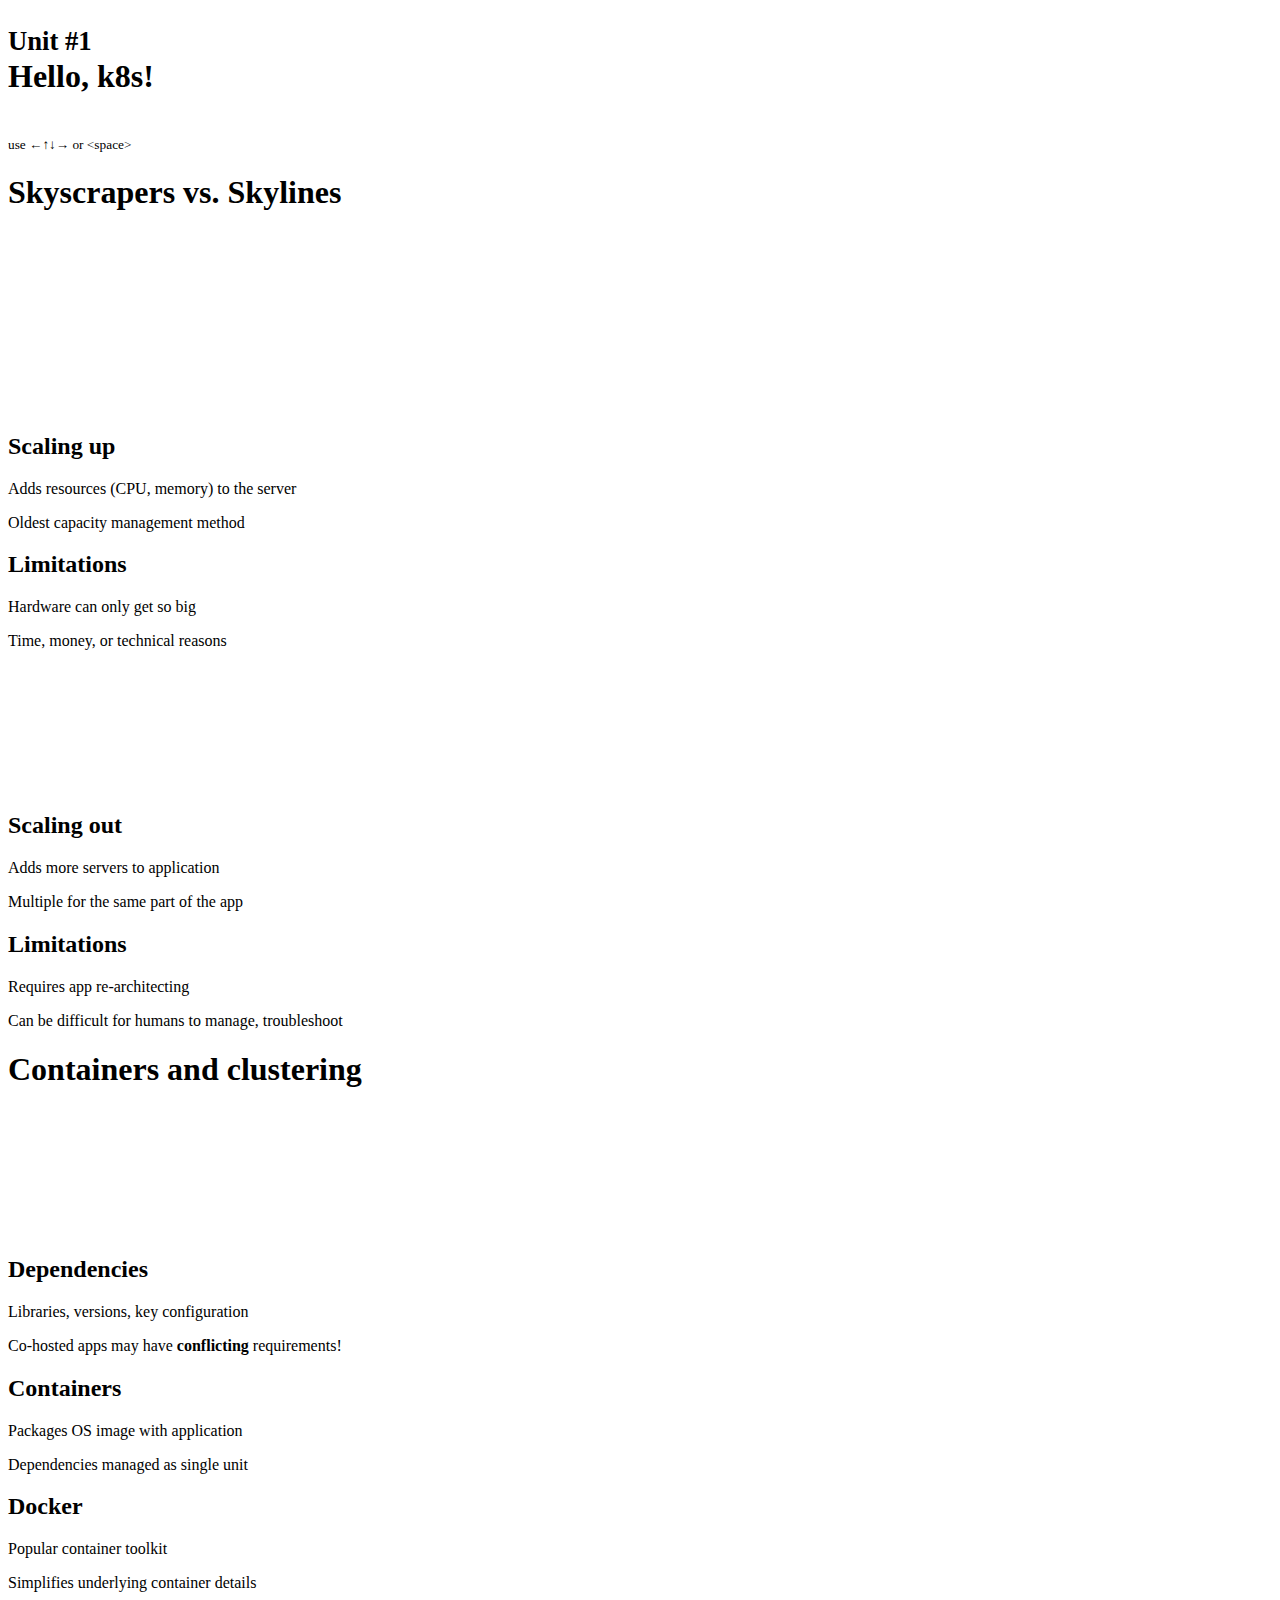
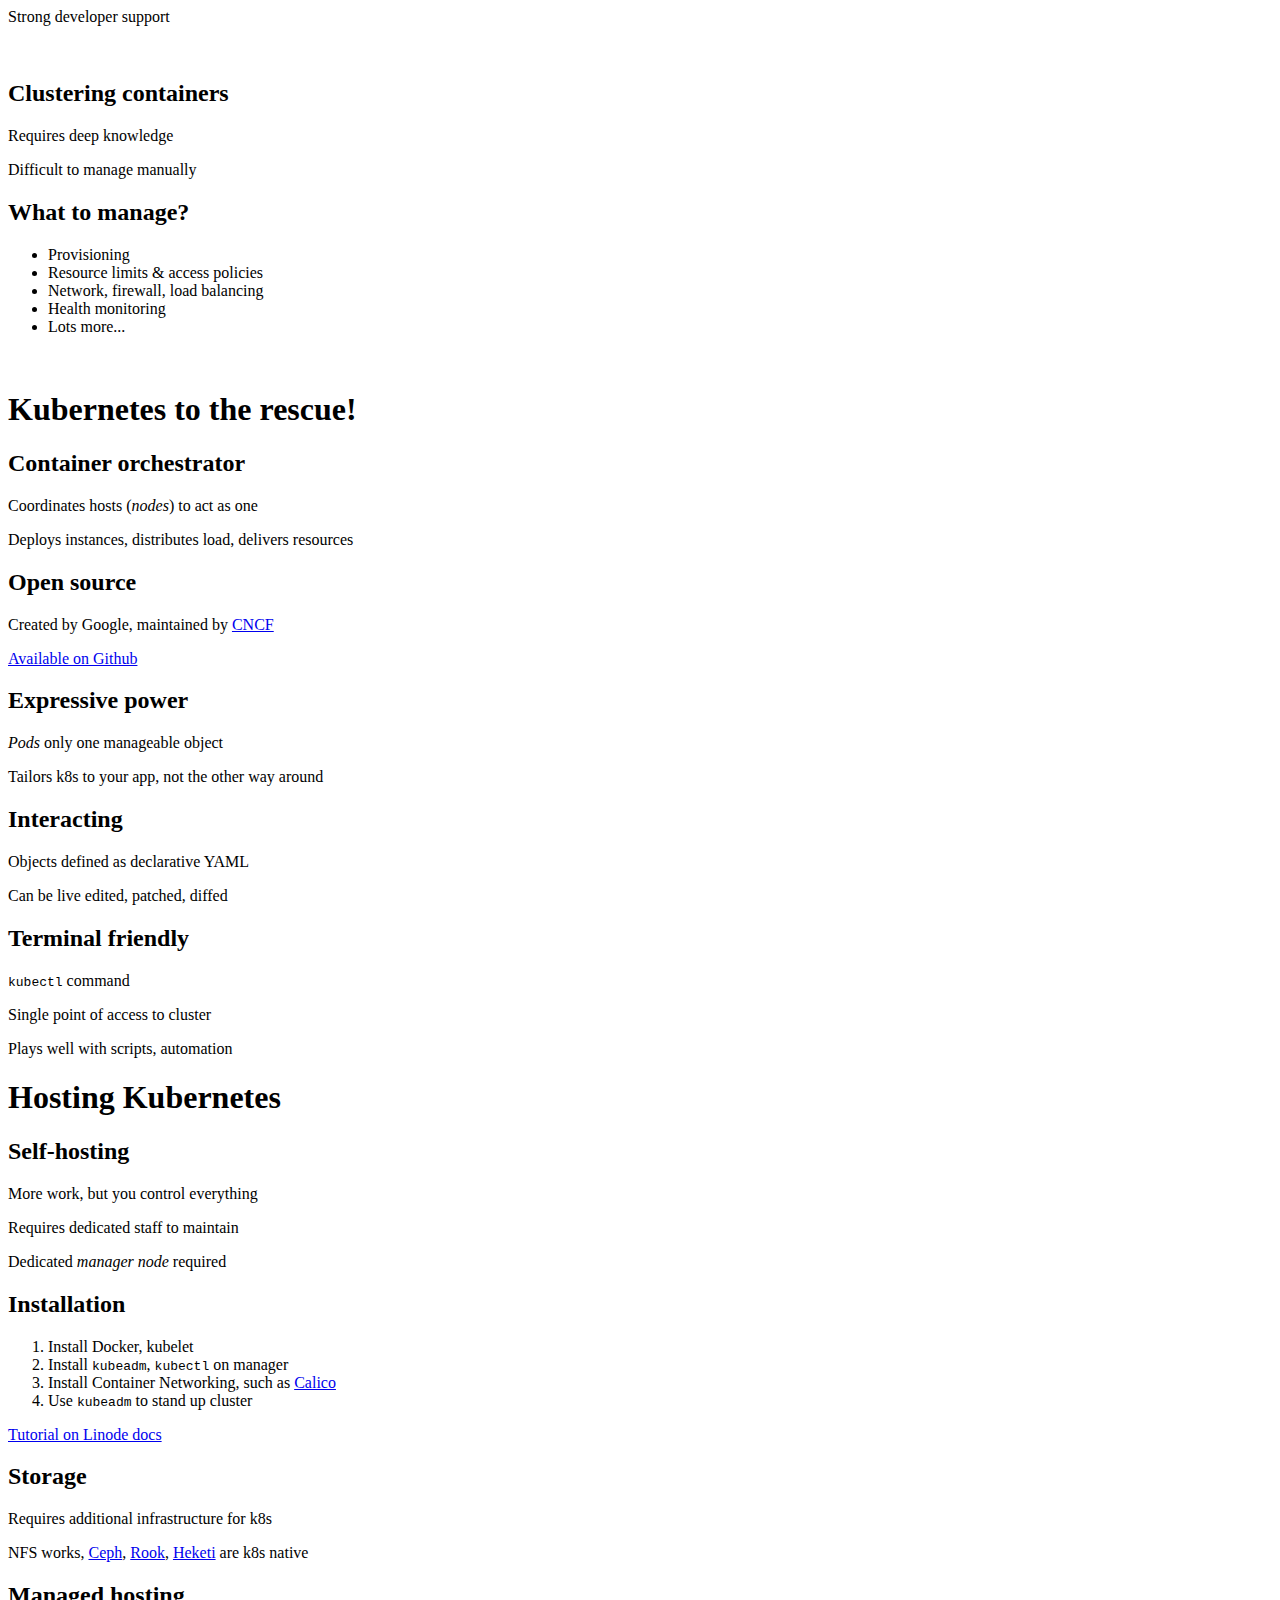
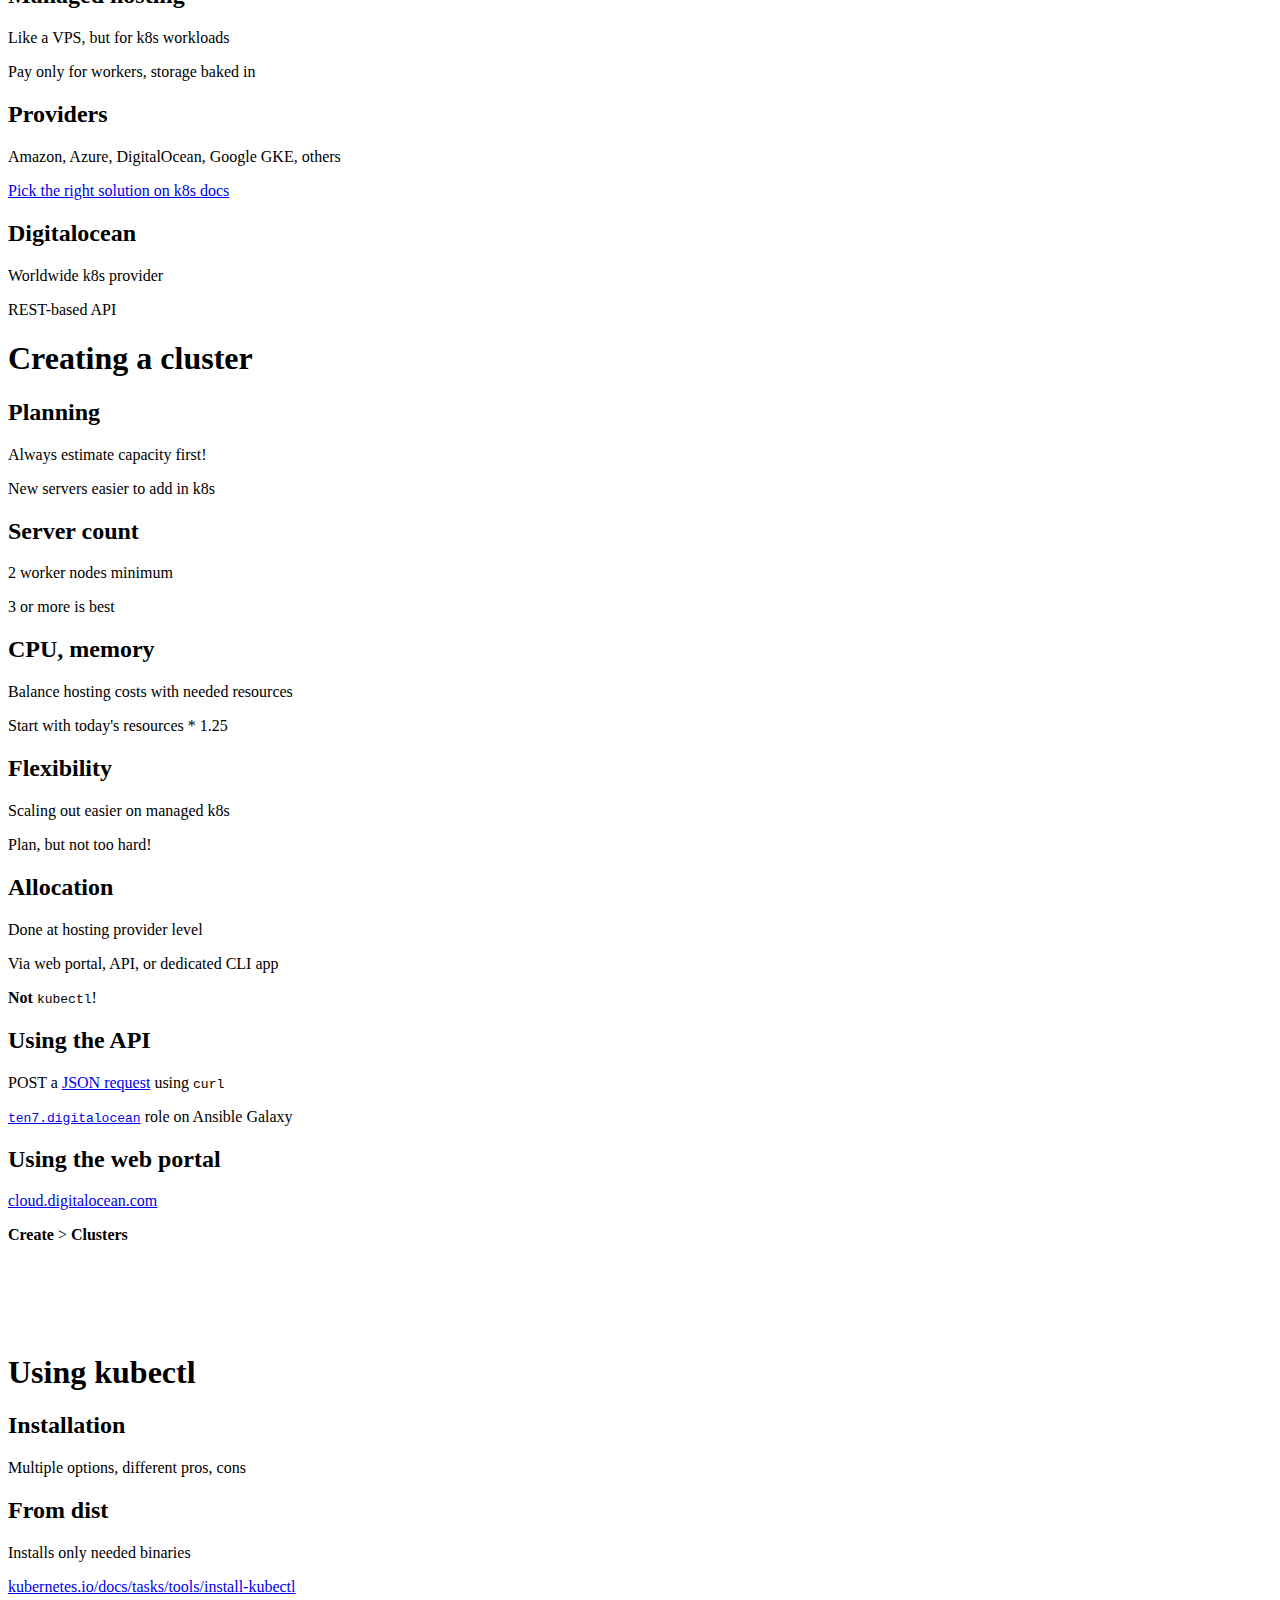
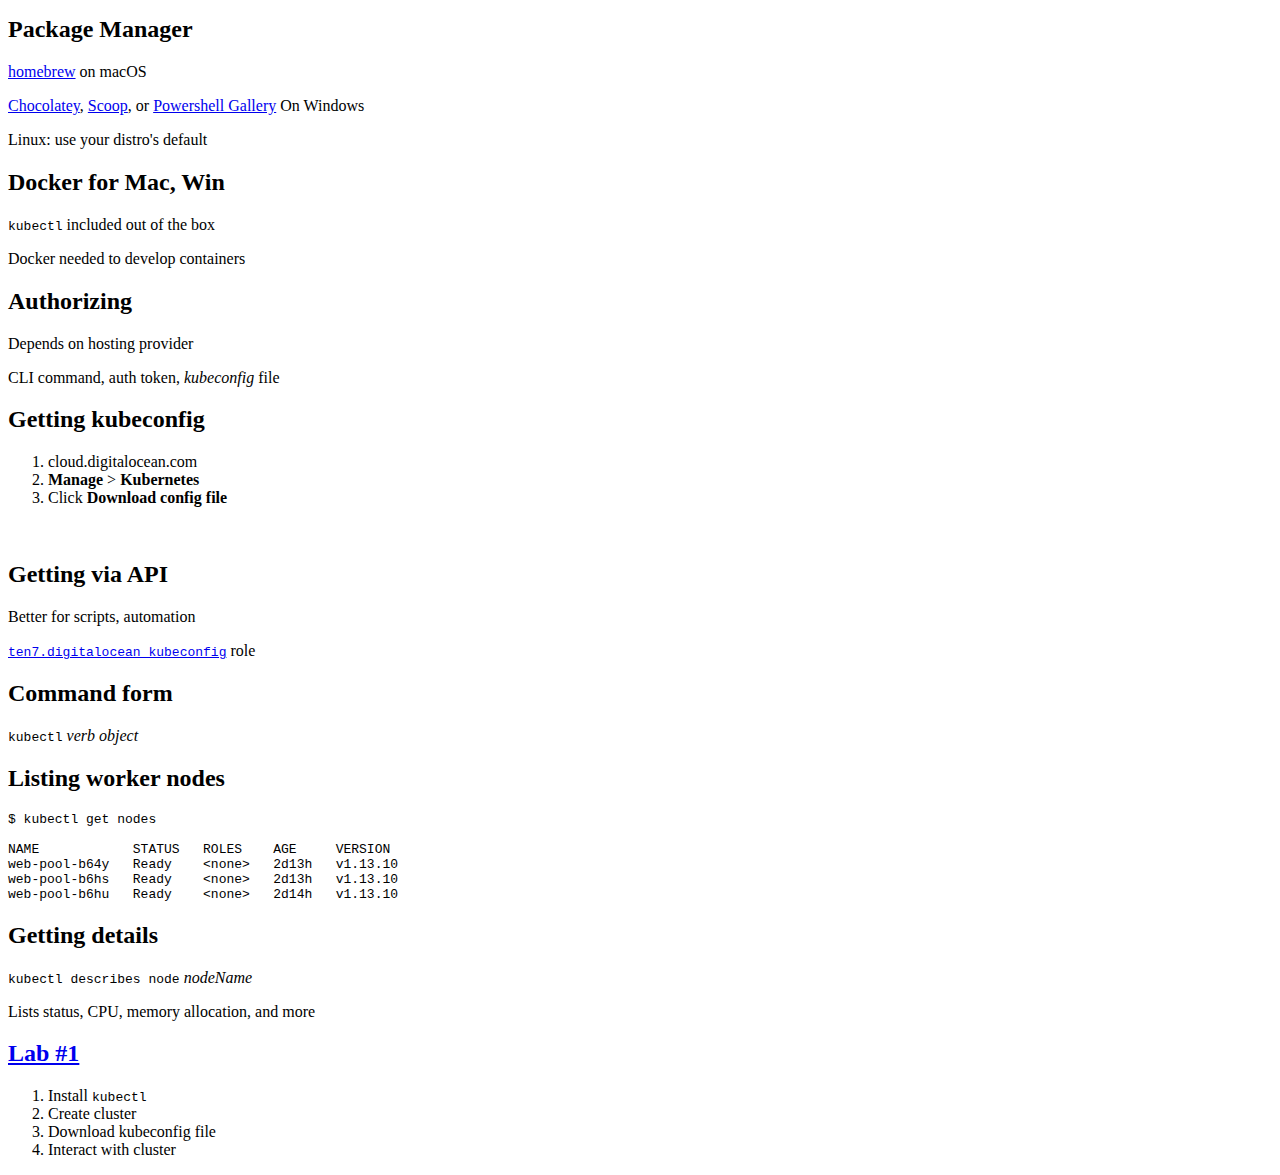
==== unit01_helloK8s.html @ f5cd2aea "Update unit01_helloK8s.html" ====
<!doctype html>
<html>
<head>
    <meta charset="utf-8">
    <meta content="width=device-width, initial-scale=1.0, maximum-scale=1.0, user-scalable=no" name="viewport">

    <title>Unit 1 - Hello, k8s!</title>

    <link href="css/reset.css" rel="stylesheet">
    <link href="css/reveal.css" rel="stylesheet">
    <link href="css/theme/TEN7.css" rel="stylesheet">

    <!-- Theme used for syntax highlighting of code -->
    <link href="lib/css/monokai.css" rel="stylesheet">

    <!-- Printing and PDF exports -->
    <script>
        var link = document.createElement('link');
        link.rel = 'stylesheet';
        link.type = 'text/css';
        link.href = window.location.search.match(/print-pdf/gi) ? 'css/print/pdf.css' : 'css/print/paper.css';
        document.getElementsByTagName('head')[0].appendChild(link);
    </script>
</head>
<body>
<div class="reveal">
    <div class="slides">
		<section data-background="images/background.svg" data-background-size="contain">
			<h1><small>Unit #1</small><br/>Hello, k8s!</h1>
			<small><br/>use &larr;&uarr;&darr;&rarr; or &lt;space&gt;</small>
		</section>
		<section>
			<section>
				<h1>Skyscrapers vs. Skylines</h1>
			</section>
            <section data-transition="none" data-background-transition="none" data-background="images/unit01/scalingUp01.png" data-background-size="contain">
                &nbsp;
            </section>
            <section data-transition="none" data-background-transition="none" data-background="images/unit01/scalingUp02.png" data-background-size="contain">
                &nbsp;
            </section>
            <section data-transition="none" data-background-transition="none" data-background="images/unit01/scalingUp03.png" data-background-size="contain">
                &nbsp;
            </section>
            <section data-transition="none" data-background-transition="none" data-background="images/unit01/scalingUp04.png" data-background-size="contain">
                &nbsp;
            </section>
            <section data-transition="none" data-background-transition="none" data-background="images/unit01/scalingUp05.png" data-background-size="contain">
                &nbsp;
            </section>
            <section data-transition="none" data-background-transition="none" data-background="images/unit01/scalingUpAgain01.png" data-background-size="contain">
                &nbsp;
            </section>
            <section data-transition="none" data-background-transition="none" data-background="images/unit01/scalingUpAgain02.png" data-background-size="contain">
                &nbsp;
            </section>
            <section data-transition="none" data-background-transition="none" data-background="images/unit01/scalingUpAgain03.png" data-background-size="contain">
                &nbsp;
            </section>
            <section data-transition="none" data-background-transition="none" data-background="images/unit01/scalingUpAgain04.png" data-background-size="contain">
                &nbsp;
            </section>
            <section data-transition="none" data-background-transition="none" data-background="images/unit01/scalingUpAgain05.png" data-background-size="contain">
                &nbsp;
            </section>
			<section>
				<h2>Scaling up</h2>
				<p class="fragment">Adds resources (CPU, memory) to the server</p>
				<p class="fragment">Oldest capacity management method</p>
			</section>
			<section>
				<h2>Limitations</h2>
				<p class="fragment">Hardware can only get so big</p>
				<p class="fragment">Time, money, or technical reasons</p>
			</section>
            <section data-transition="none" data-background-transition="none" data-background="images/unit01/scalingOut01.png" data-background-size="contain">
                &nbsp;
            </section>
            <section data-transition="none" data-background-transition="none" data-background="images/unit01/scalingOut02.png" data-background-size="contain">
                &nbsp;
            </section>
            <section data-transition="none" data-background-transition="none" data-background="images/unit01/scalingOut03.png" data-background-size="contain">
                &nbsp;
            </section>
            <section data-transition="none" data-background-transition="none" data-background="images/unit01/scalingOut04.png" data-background-size="contain">
                &nbsp;
            </section>
            <section data-transition="none" data-background-transition="none" data-background="images/unit01/scalingOutAgain01.png" data-background-size="contain">
                &nbsp;
            </section>
            <section data-transition="none" data-background-transition="none" data-background="images/unit01/scalingOutAgain02.png" data-background-size="contain">
                &nbsp;
            </section>
            <section data-transition="none" data-background-transition="none" data-background="images/unit01/scalingOutAgain03.png" data-background-size="contain">
                &nbsp;
            </section>
			<section>
				<h2>Scaling out</h2>
				<p class="fragment">Adds more servers to application</p>
				<p class="fragment">Multiple for the same part of the app</p>
			</section>
			<section>
				<h2>Limitations</h2>
				<p class="fragment">Requires app re-architecting</p>
				<p class="fragment">Can be difficult for humans to manage, troubleshoot</p>
			</section>
		</section>
		<section>
			<section data-background="images/background.svg" data-background-size="contain">
				<h1>Containers and clustering</h1>
			</section>
			<section data-transition="none" data-background-transition="none" data-background="images/unit01/meanwhile01.png" data-background-size="contain">
                &nbsp;
            </section>
			<section data-transition="none" data-background-transition="none" data-background="images/unit01/meanwhile02.png" data-background-size="contain">
                &nbsp;
            </section>
			<section data-transition="none" data-background-transition="none" data-background="images/unit01/meanwhile03.png" data-background-size="contain">
                &nbsp;
            </section>
			<section data-transition="none" data-background-transition="none" data-background="images/unit01/meanwhile04.png" data-background-size="contain">
                &nbsp;
            </section>
			<section data-transition="none" data-background-transition="none" data-background="images/unit01/meanwhile05.png" data-background-size="contain">
                &nbsp;
            </section>
			<section data-transition="none" data-background-transition="none" data-background="images/unit01/meanwhile06.png" data-background-size="contain">
                &nbsp;
            </section>
			<section data-transition="none" data-background-transition="none" data-background="images/unit01/meanwhile07.png" data-background-size="contain">
                &nbsp;
            </section>
			<section>
				<h2>Dependencies</h2>
				<p class="fragment">Libraries, versions, key configuration</p>
				<p class="fragment">Co-hosted apps may have <strong>conflicting</strong> requirements!</p>
			</section>
			<section>
				<h2>Containers</h2>
				<p class="fragment">Packages OS image with application</p>
				<p class="fragment">Dependencies managed as single unit</p>
			</section>
			<section>
				<h2>Docker</h2>
				<p class="fragment">Popular container toolkit</p>
				<p class="fragment">Simplifies underlying container details</p>
				<p class="fragment">Strong developer support</p>
			</section>
			<section data-background="images/unit01/dockerInProd01.png" data-background-size="contain">
                &nbsp;
            </section>
			<section>
				<h2>Clustering containers</h2>
				<p class="fragment">Requires deep knowledge</p>
				<p class="fragment">Difficult to manage manually</p>
			</section>
			<section>
				<h2>What to manage?</h2>
				<ul>
					<li class="fragment">Provisioning</li>
					<li class="fragment">Resource limits & access policies</li>
					<li class="fragment">Network, firewall, load balancing</li>
					<li class="fragment">Health monitoring</li>
					<li class="fragment">Lots more...</li>
				</ul>
			</section>
			<section data-background="images/unit01/unifiedWay01.png" data-background-size="contain">
                &nbsp;
            </section>
		</section>
		<section>
			<section data-background="images/background.svg" data-background-size="contain">
				<h1>Kubernetes to the rescue!</h1>
			</section>
			<section>
				<h2>Container orchestrator</h2>
				<p class="fragment">Coordinates hosts (<em>nodes</em>) to act as one</p>
				<p class="fragment">Deploys instances, distributes load, delivers resources</p>
			</section>
			<section>
				<h2>Open source</h2>
				<p class="fragment">Created by Google, maintained by <a href="https://www.cncf.io/">CNCF</a></p>
				<p class="fragment"><a href="https://github.com/kubernetes/kubernetes">Available on Github</a></p>
			</section>
			<section>
				<h2>Expressive power</h2>
				<p class="fragment"><em>Pods</em> only one manageable object</p>
				<p class="fragment">Tailors k8s to your app, not the other way around</p>
			</section>
			<section>
				<h2>Interacting</h2>
				<p class="fragment">Objects defined as declarative YAML</p>
				<p class="fragment">Can be live edited, patched, diffed</p>
			</section>
			<section>
				<h2>Terminal friendly</h2>
				<p class="fragment"><code>kubectl</code> command</p>
				<p class="fragment">Single point of access to cluster</p>
				<p class="fragment">Plays well with scripts, automation</p>
			</section>
		</section>
		<section>
			<section data-background="images/background.svg" data-background-size="contain">
				<h1>Hosting Kubernetes</h1>
			</section>
			<section>
				<h2>Self-hosting</h2>
				<p class="fragment">More work, but you control everything</p>
				<p class="fragment">Requires dedicated staff to maintain</p>
				<p class="fragment">Dedicated <em>manager node</em> required</p>
			</section>
			<section>
				<h2>Installation</h2>
				<ol>
					<li class="fragment">Install Docker, kubelet</li>
					<li class="fragment">Install <code>kubeadm</code>, <code>kubectl</code> on manager</li>
					<li class="fragment">Install Container Networking, such as <a href="https://www.projectcalico.org/">Calico</a></li>
					<li class="fragment">Use <code>kubeadm</code> to stand up cluster</li>
				</ol>
				<p class="fragment"><a href="https://linode.com/docs/applications/containers/how-to-deploy-nginx-on-a-kubernetes-cluster/">Tutorial on Linode docs</a></p>
			</section>
			<section>
				<h2>Storage</h2>
				<p class="fragment">Requires additional infrastructure for k8s</p>
				<p class="fragment">NFS works, <span class="fragment"><a href="https://ceph.com/">Ceph</a>, <a href="https://rook.io/">Rook</a>, <a href="https://github.com/heketi/heketi">Heketi</a> are k8s native</span></p>
			</section>
			<section>
				<h2>Managed hosting</h2>
				<p class="fragment">Like a VPS, but for k8s workloads</p>
				<p class="fragment">Pay only for workers, storage baked in</p>
			</section>
			<section>
				<h2>Providers</h2>
				<p class="fragment">Amazon, Azure, DigitalOcean, Google GKE, others</p>
				<p class="fragment"><a href="https://v1-13.docs.kubernetes.io/docs/setup/pick-right-solution/">Pick the right solution on k8s docs</a></p>
			</section>
			<section>
				<h2>Digitalocean</h2>
				<p class="fragment">Worldwide k8s provider</p>
				<p class="fragment">REST-based API</p>
			</section>
		</section>
		<section>
			<section data-background="images/background.svg" data-background-size="contain">
				<h1>Creating a cluster</h1>
			</section>
			<section>
				<h2>Planning</h2>
				<p class="fragment">Always estimate capacity first!</p>
				<p class="fragment">New servers easier to add in k8s</p>
			</section>
			<section>
				<h2>Server count</h2>
				<p class="fragment">2 worker nodes minimum</p>
				<p class="fragment">3 or more is best</p>
			</section>
			<section>
				<h2>CPU, memory</h2>
				<p class="fragment">Balance hosting costs with needed resources</p>
				<p class="fragment">Start with today's resources * 1.25</p>
			</section>
			<section>
				<h2>Flexibility</h2>
				<p class="fragment">Scaling out easier on managed k8s</p>
				<p class="fragment">Plan, but not too hard!</p>
			</section>
			<section>
				<h2>Allocation</h2>
				<p class="fragment">Done at hosting provider level</p>
				<p class="fragment">Via web portal, API, or dedicated CLI app</p>
				<p class="fragment"><strong>Not</strong> <code>kubectl</code>!</p>
			</section>
			<section>
				<h2>Using the API</h2>
				<p class="fragment">POST a <a href="https://developers.digitalocean.com/documentation/v2/#create-a-new-kubernetes-cluster">JSON request</a> using <code>curl</code></p>
				<p class="fragment"><a href="https://galaxy.ansible.com/ten7/digitalocean"><code>ten7.digitalocean</code></a> role on Ansible Galaxy</p>
			</section>
			<section>
				<h2>Using the web portal</h2>
				<p class="fragment"><a href="https://cloud.digitalocean.com/">cloud.digitalocean.com</a></p>
				<p class="fragment"><strong>Create</strong> &gt; <strong>Clusters</strong></p>
			</section>
			<section data-background="images/unit01/createCluster01.png" data-background-size="contain">
				&nbsp;
			</section>
			<section data-background="images/unit01/createCluster02.png" data-background-size="contain">
				&nbsp;
			</section>
			<section data-background="images/unit01/createCluster03.png" data-background-size="contain">
				&nbsp;
			</section>
			<section data-background="images/unit01/createCluster04.png" data-background-size="contain">
				&nbsp;
			</section>
		</section>
		<section>
			<section data-background="images/background.svg" data-background-size="contain">
				<h1>Using kubectl</h1>
			</section>
			<section>
				<h2>Installation</h2>
				<p class="fragment">Multiple options, different pros, cons</p>
			</section>
			<section>
				<h2>From dist</h2>
				<p class="fragment">Installs only needed binaries</p>
				<p class="fragment"><a href="https://kubernetes.io/docs/tasks/tools/install-kubectl/">kubernetes.io/docs/tasks/tools/install-kubectl</a></p>
			</section>
			<section>
				<h2>Package Manager</h2>
				<p class="fragment"><a href="https://brew.sh/">homebrew</a> on macOS</p>
				<p class="fragment"><a href="https://chocolatey.org/">Chocolatey</a>, <a href="https://scoop.sh/">Scoop</a>, or <a href="https://www.powershellgallery.com/">Powershell Gallery</a> On Windows</p>
				<p class="fragment">Linux: use your distro's default</p>
			</section>
			<section>
				<h2>Docker for Mac, Win</h2>
				<p class="fragment"><code>kubectl</code> included out of the box</p>
				<p class="fragment">Docker needed to develop containers</p>
			</section>
			<section>
				<h2>Authorizing</h2>
				<p class="fragment">Depends on hosting provider</p>
				<p class="fragment">CLI command, auth token, <em>kubeconfig</em> file</p>
			</section>
			<section>
				<h2>Getting kubeconfig</h2>
				<ol>
					<li class="fragment">cloud.digitalocean.com</li>
					<li class="fragment"><strong>Manage</strong> &gt; <strong>Kubernetes</strong></li>
					<li class="fragment">Click <strong>Download config file</strong></li>
				</ol>
			</section>
			<section data-background="images/unit01/getKubeconfig.png" data-background-size="contain">
				&nbsp;
			</section>
			<section>
				<h2>Getting via API</h2>
				<p class="fragment">Better for scripts, automation</p>
				<p class="fragment"><a href="https://galaxy.ansible.com/ten7/digitalocean_kubeconfig"><code>ten7.digitalocean_kubeconfig</code></a> role</p>
			</section>
			<section>
				<h2>Command form</h2>
				<p class="fragment"><code>kubectl</code> <em>verb</em> <em>object</em></p>
			</section>
			<section>
				<h2>Listing worker nodes</h2>
				<pre class="fragment"><code>$ kubectl get nodes

NAME            STATUS   ROLES    AGE     VERSION
web-pool-b64y   Ready    &lt;none&gt;   2d13h   v1.13.10
web-pool-b6hs   Ready    &lt;none&gt;   2d13h   v1.13.10
web-pool-b6hu   Ready    &lt;none&gt;   2d14h   v1.13.10</code></pre>
			</section>
			<section>
				<h2>Getting details</h2>
				<p class="fragment"><code>kubectl describes node</code> <em>nodeName</em></p>
				<p class="fragment">Lists status, CPU, memory allocation, and more</p>
			</section>
		</section>
		<section>
			<section>
				<h2><a href="https://github.com/ten7/hosting-drupal-on-kubernetes/blob/master/lab01_interactingWithK8s.md">Lab #1</a></h2>
				<ol>
					<li>Install <code>kubectl</code></li>
					<li>Create cluster</li>
					<li>Download kubeconfig file</li>
					<li>Interact with cluster</li>
				</ol>
			</section>
		</section>
    </div>
</div>

<script src="js/reveal.js"></script>

<script>
    // More info about config & dependencies:
    // - https://github.com/hakimel/reveal.js#configuration
    // - https://github.com/hakimel/reveal.js#dependencies
    Reveal.initialize({
        dependencies: [
            {src: 'plugin/markdown/marked.js'},
            {src: 'plugin/markdown/markdown.js'},
            {src: 'plugin/notes/notes.js', async: true},
            {src: 'plugin/highlight/highlight.js', async: true}
        ]
    });
</script>
</body>
</html>
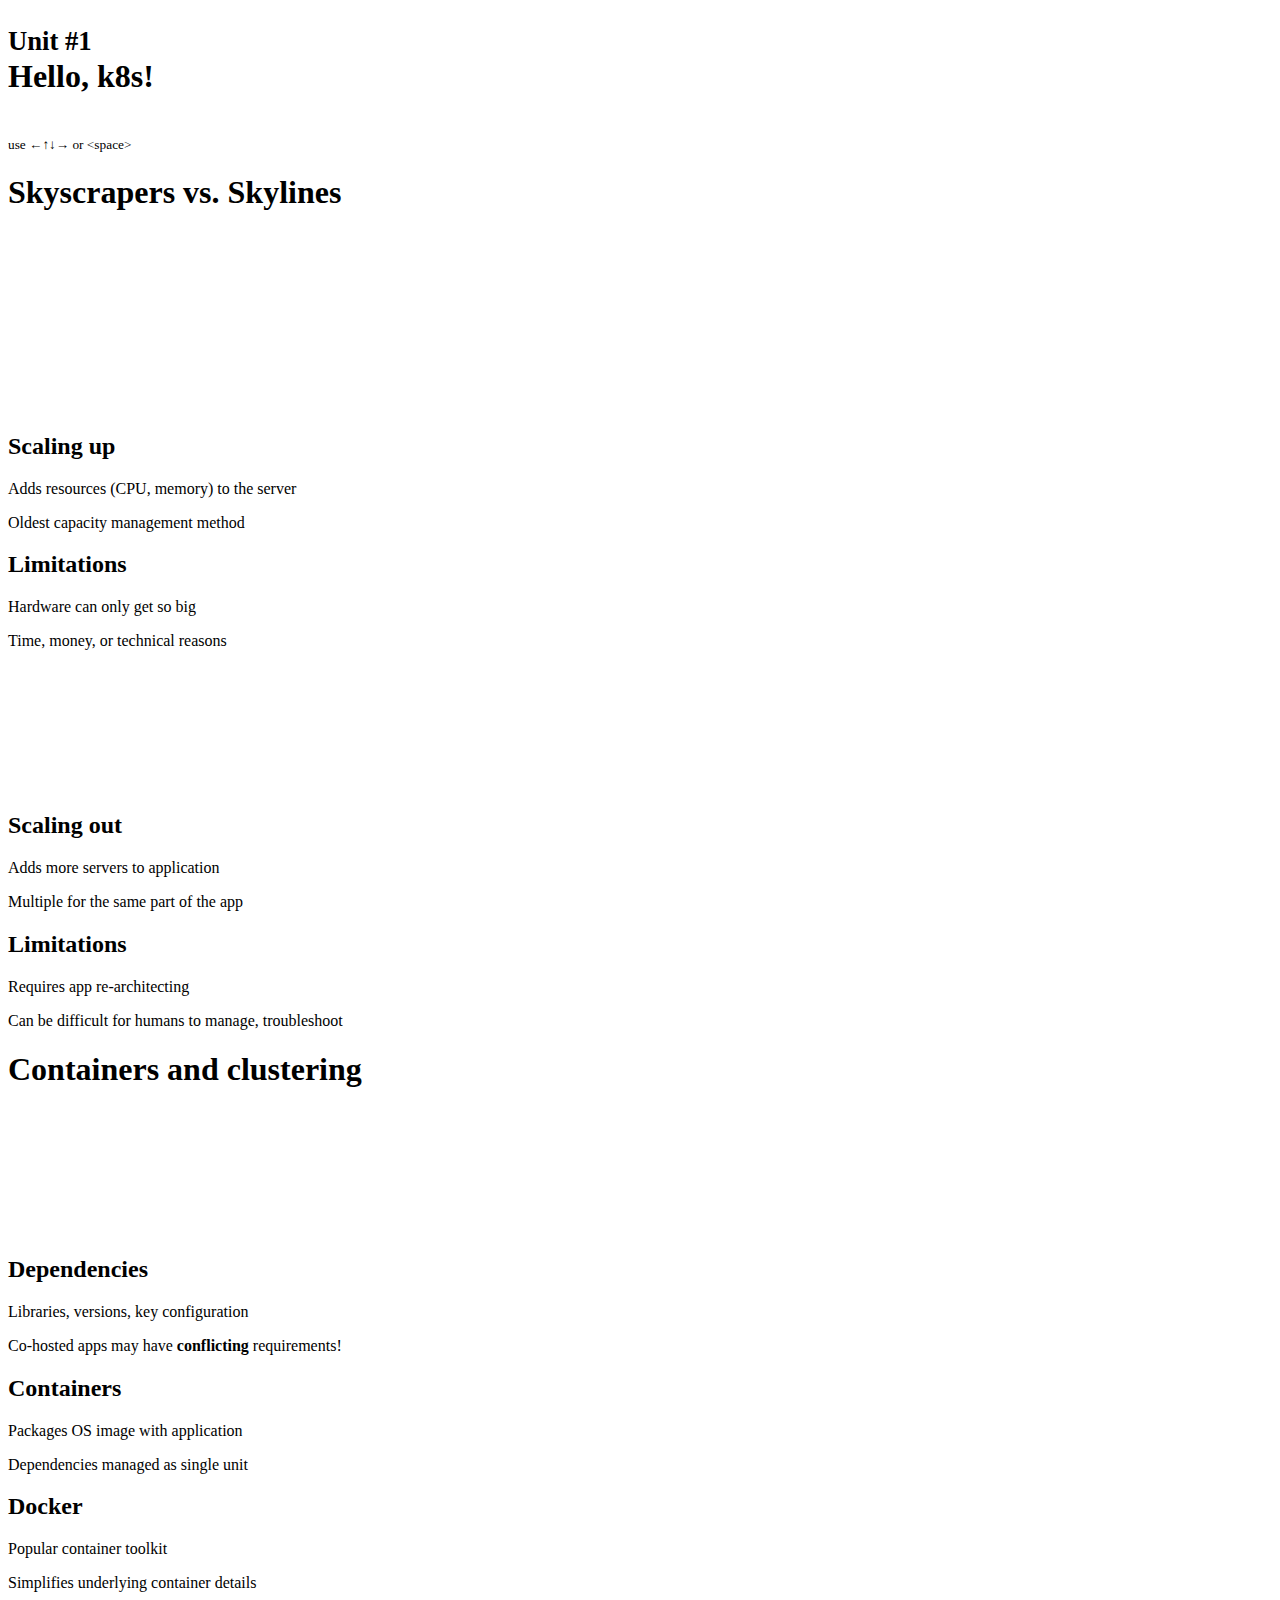
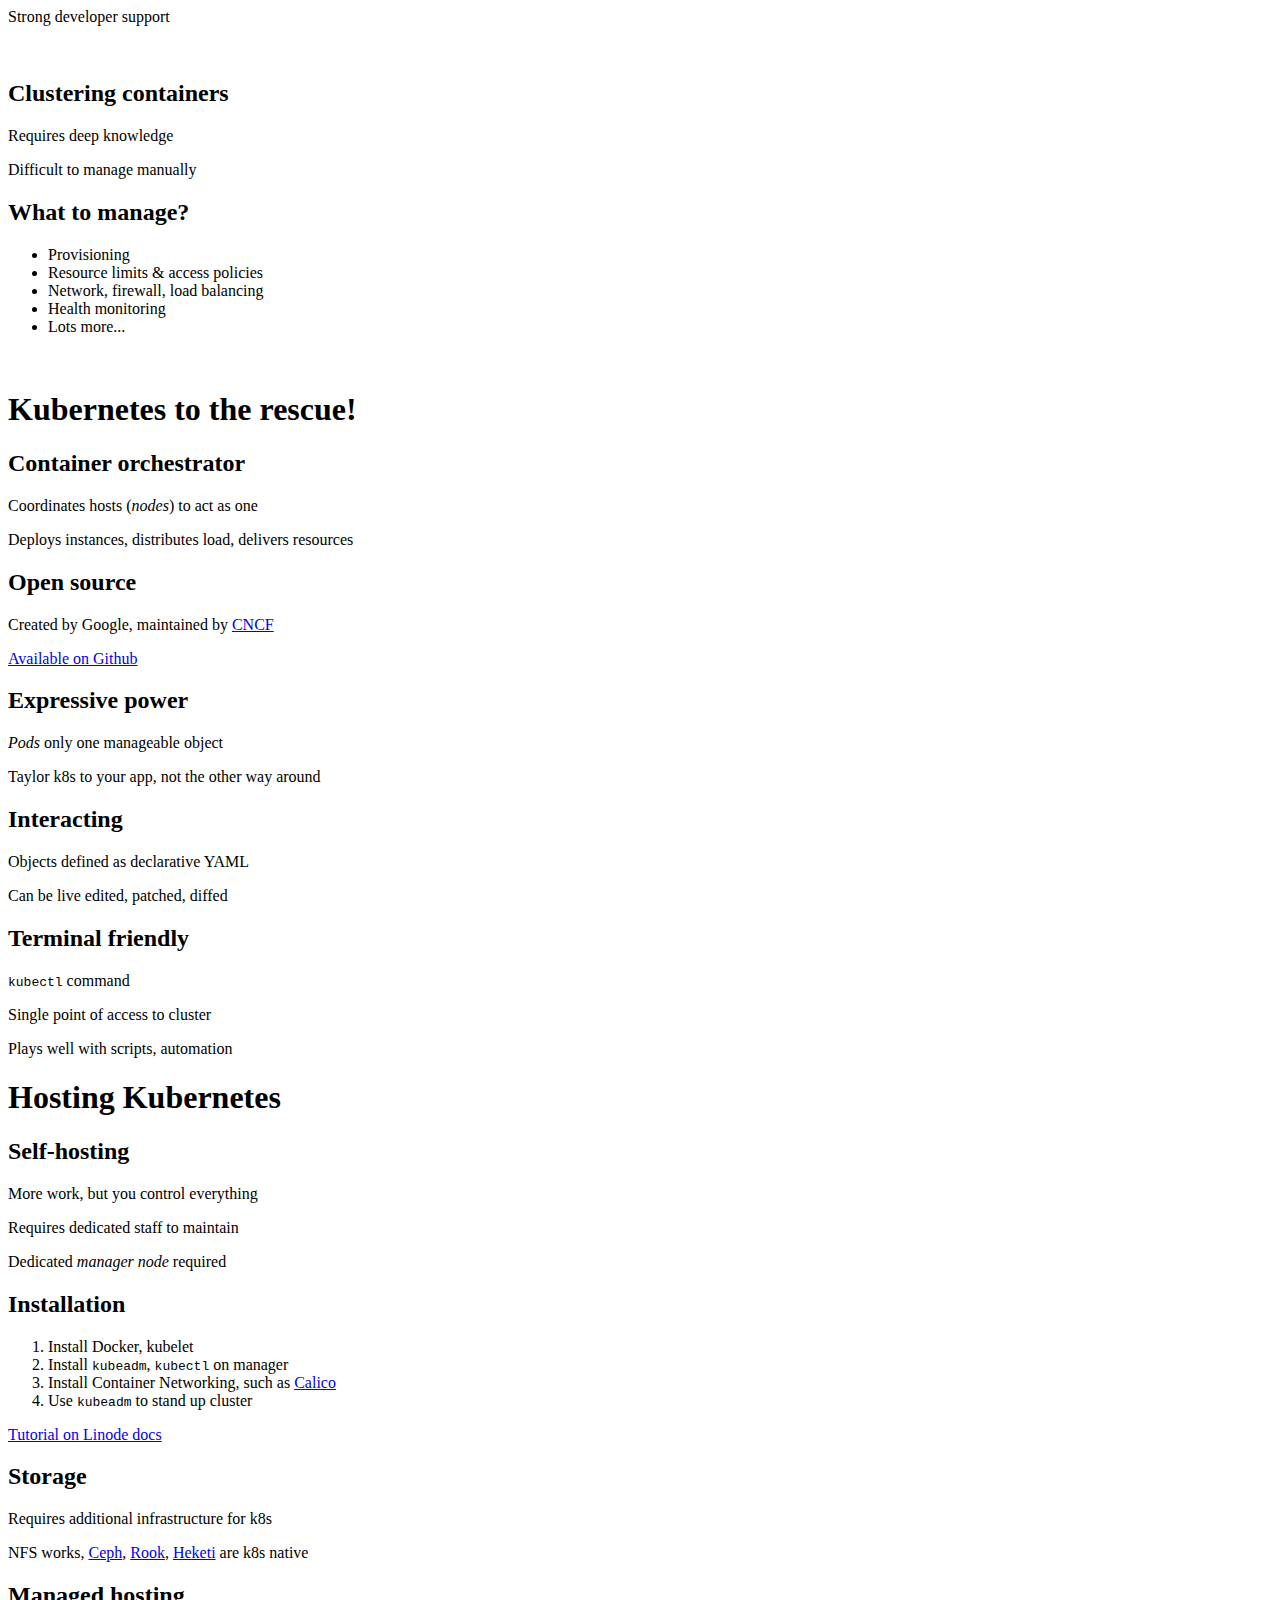
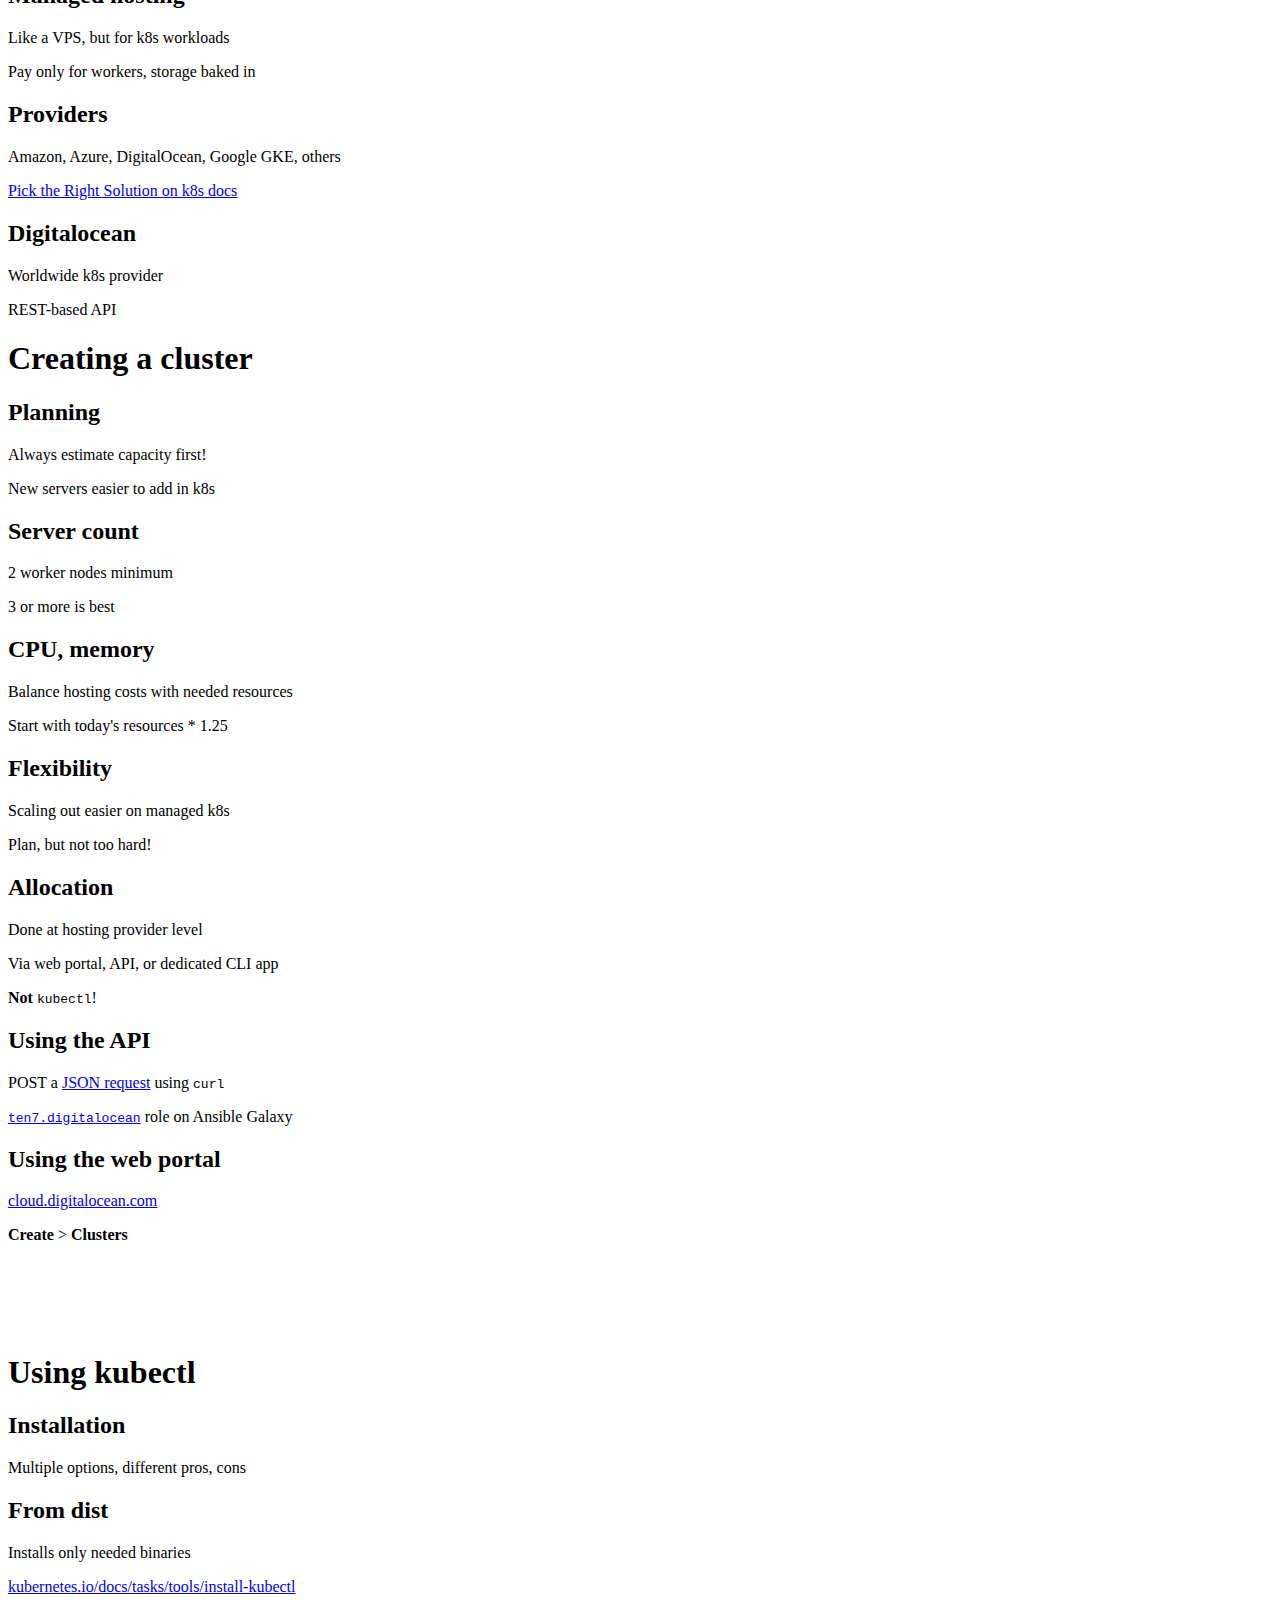
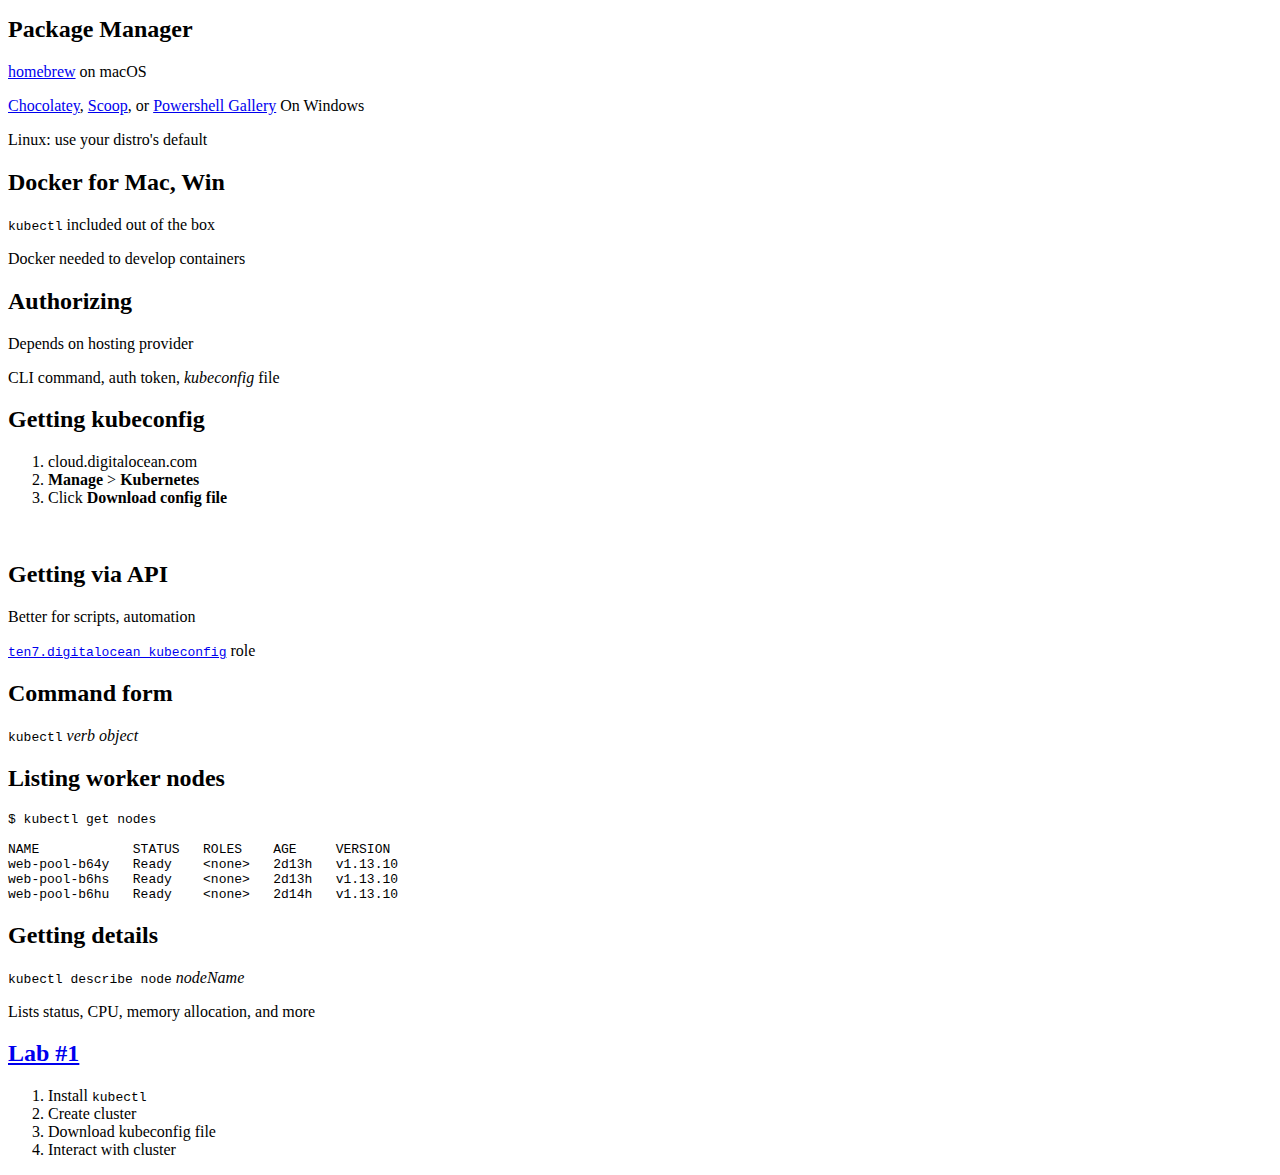
==== commit 8b1e72df: "Reverted a few changes." ====
--- a/unit01_helloK8s.html
+++ b/unit01_helloK8s.html
@@ -185,7 +185,7 @@
 			<section>
 				<h2>Expressive power</h2>
 				<p class="fragment"><em>Pods</em> only one manageable object</p>
-				<p class="fragment">Tailors k8s to your app, not the other way around</p>
+				<p class="fragment">Taylor k8s to your app, not the other way around</p>
 			</section>
 			<section>
 				<h2>Interacting</h2>
@@ -232,7 +232,7 @@
 			<section>
 				<h2>Providers</h2>
 				<p class="fragment">Amazon, Azure, DigitalOcean, Google GKE, others</p>
-				<p class="fragment"><a href="https://v1-13.docs.kubernetes.io/docs/setup/pick-right-solution/">Pick the right solution on k8s docs</a></p>
+				<p class="fragment"><a href="https://v1-13.docs.kubernetes.io/docs/setup/pick-right-solution/">Pick the Right Solution on k8s docs</a></p>
 			</section>
 			<section>
 				<h2>Digitalocean</h2>
@@ -353,7 +353,7 @@
 			</section>
 			<section>
 				<h2>Getting details</h2>
-				<p class="fragment"><code>kubectl describes node</code> <em>nodeName</em></p>
+				<p class="fragment"><code>kubectl describe node</code> <em>nodeName</em></p>
 				<p class="fragment">Lists status, CPU, memory allocation, and more</p>
 			</section>
 		</section>
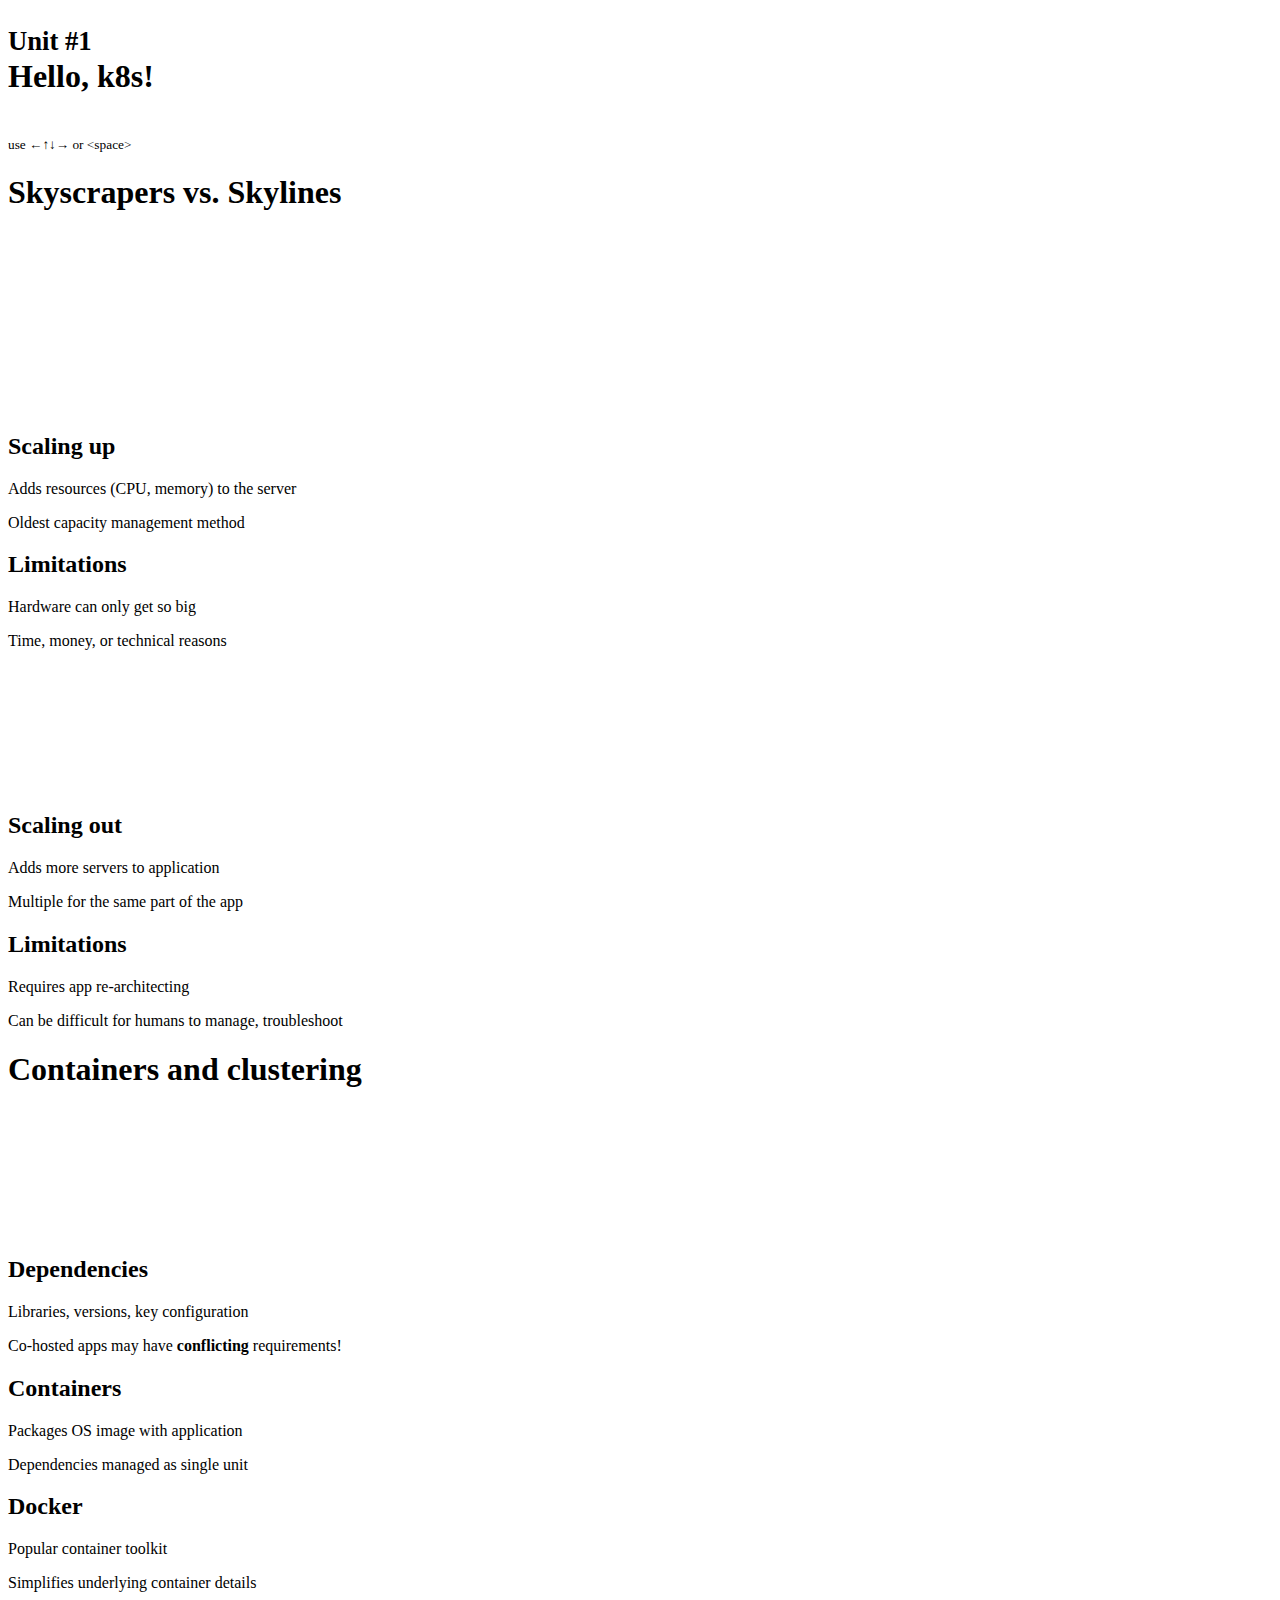
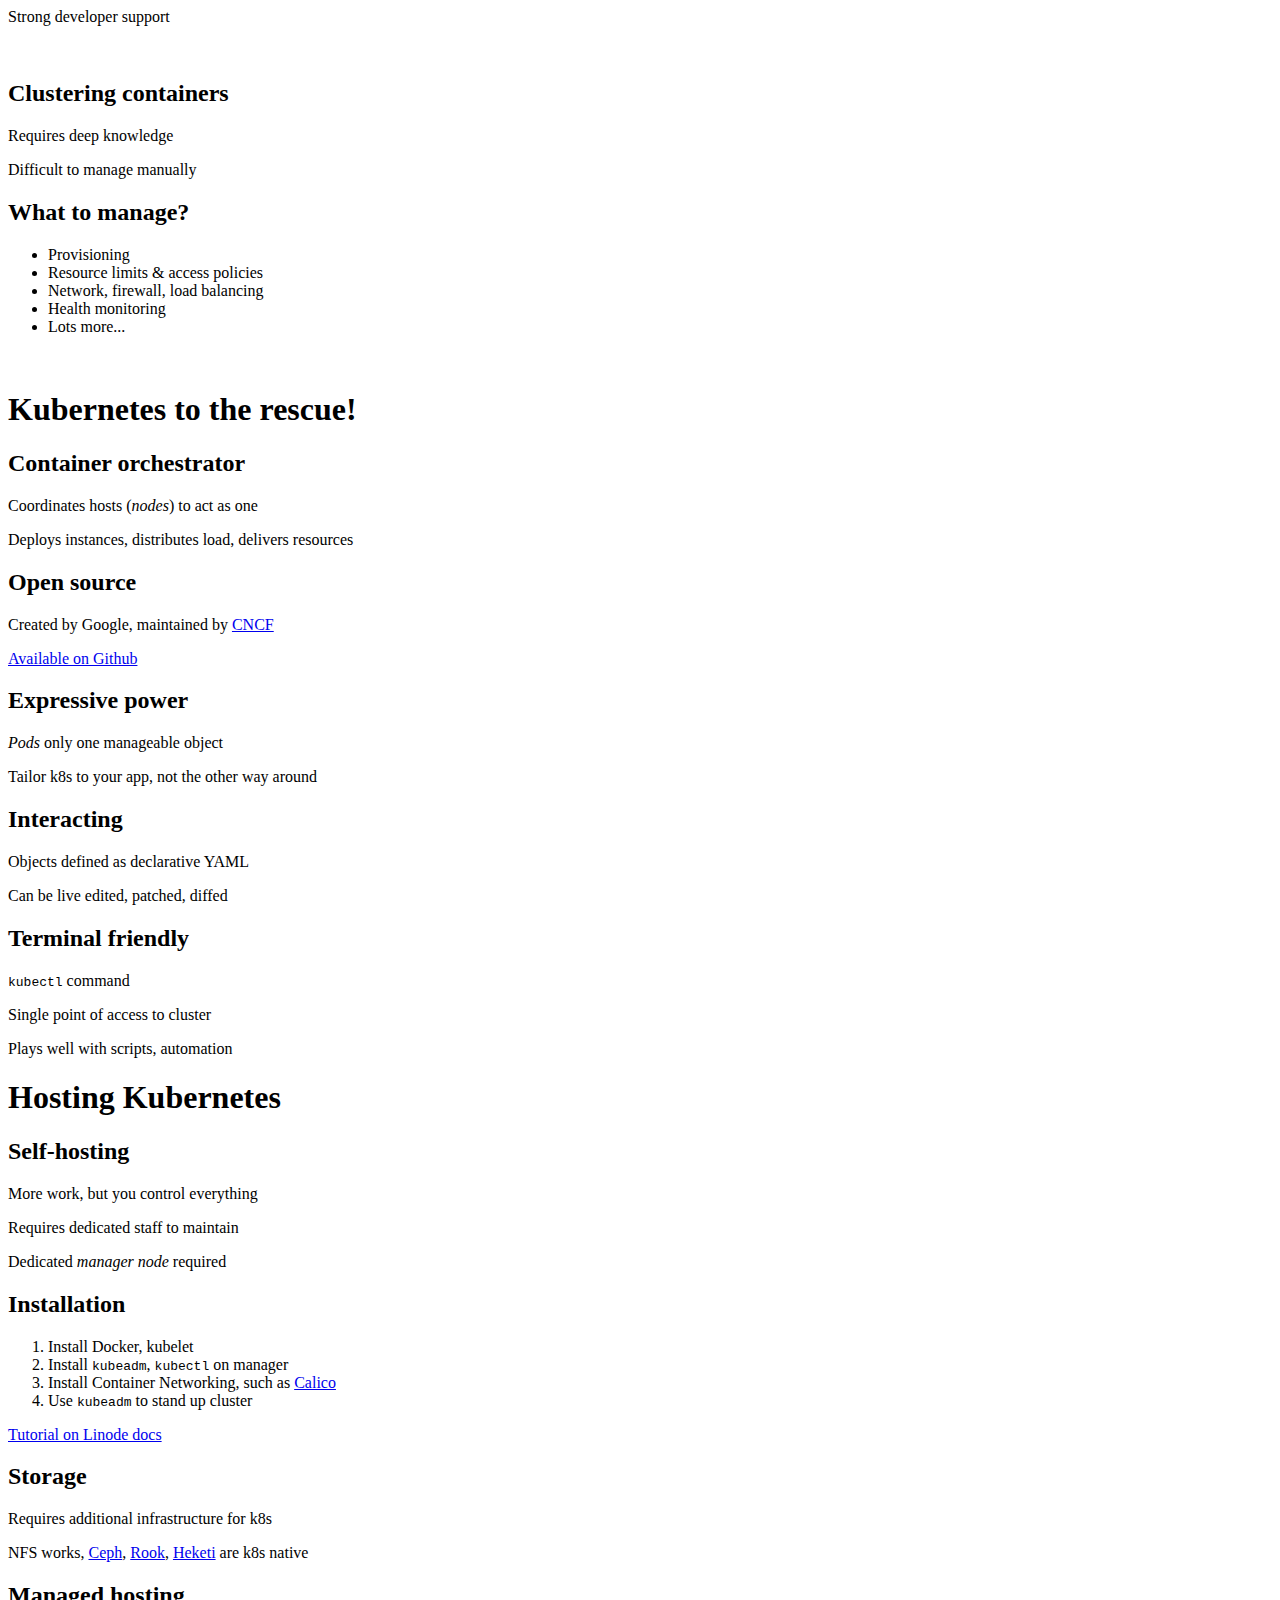
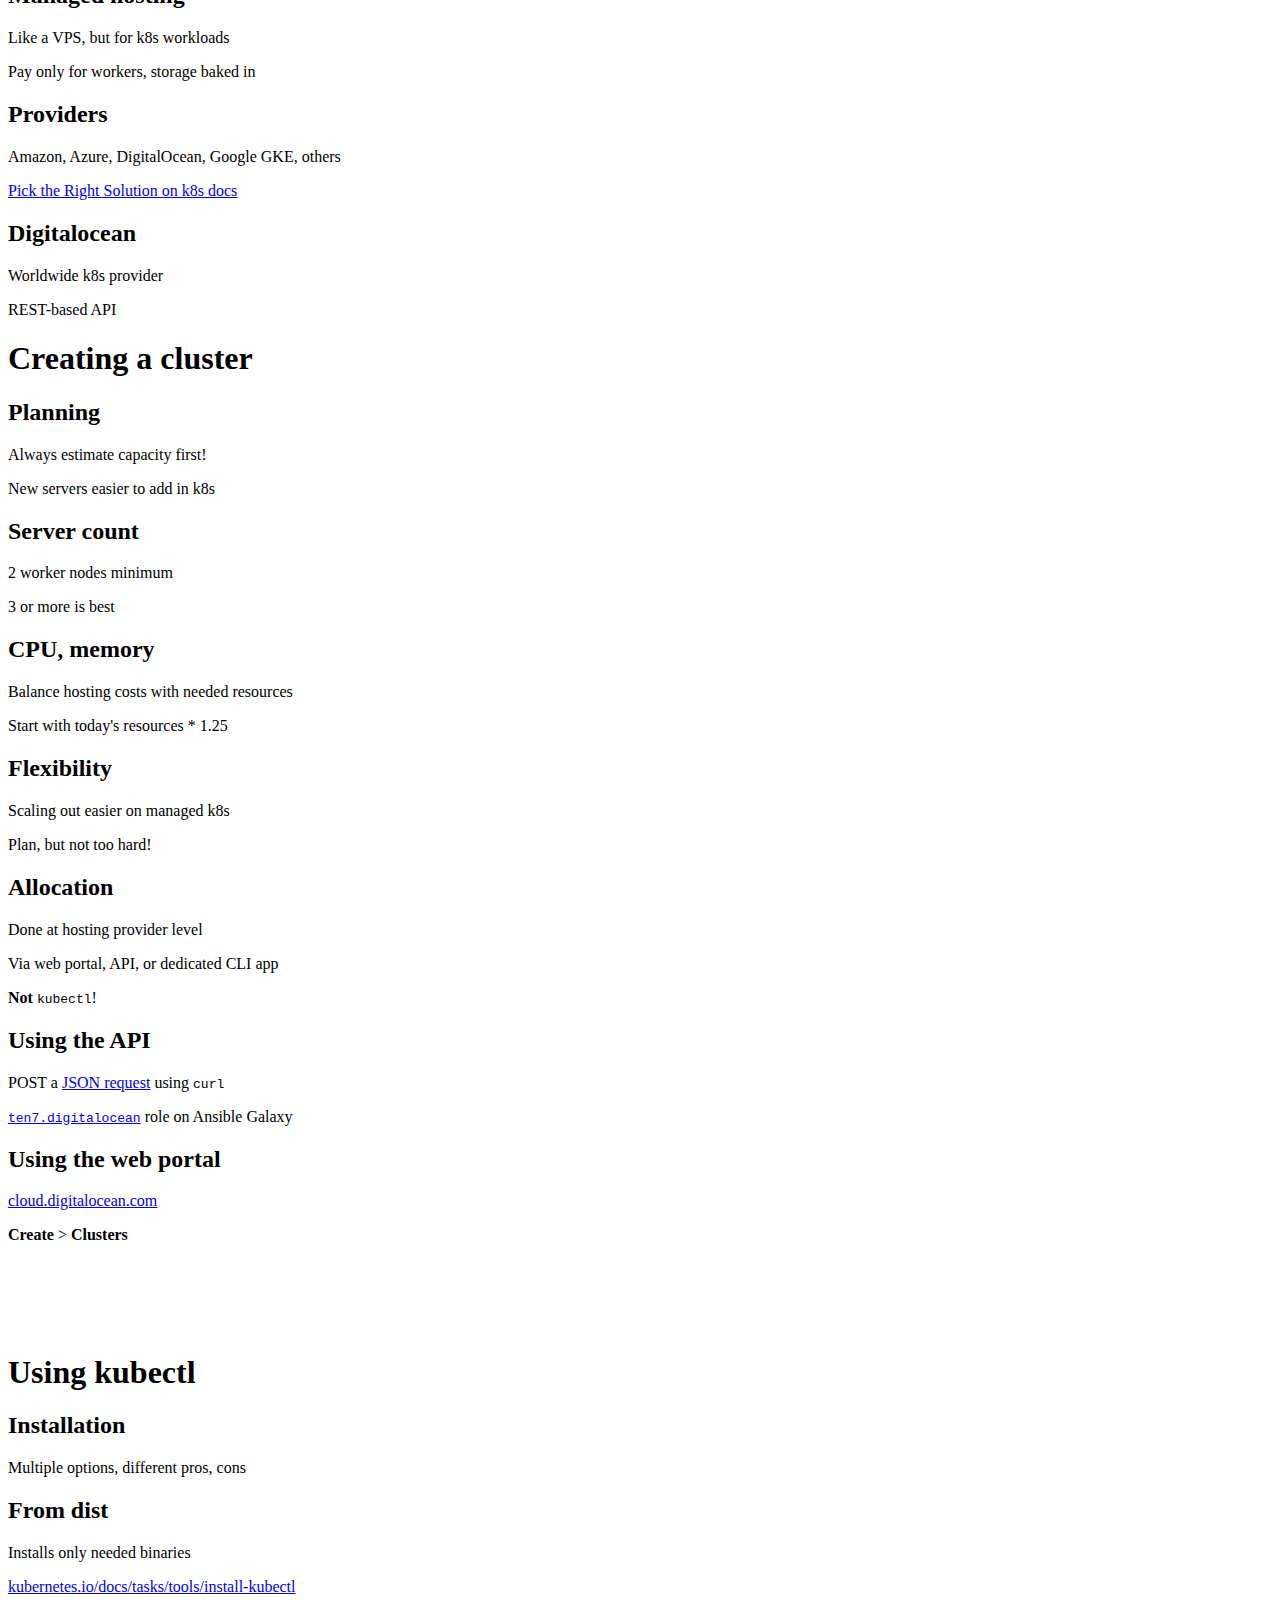
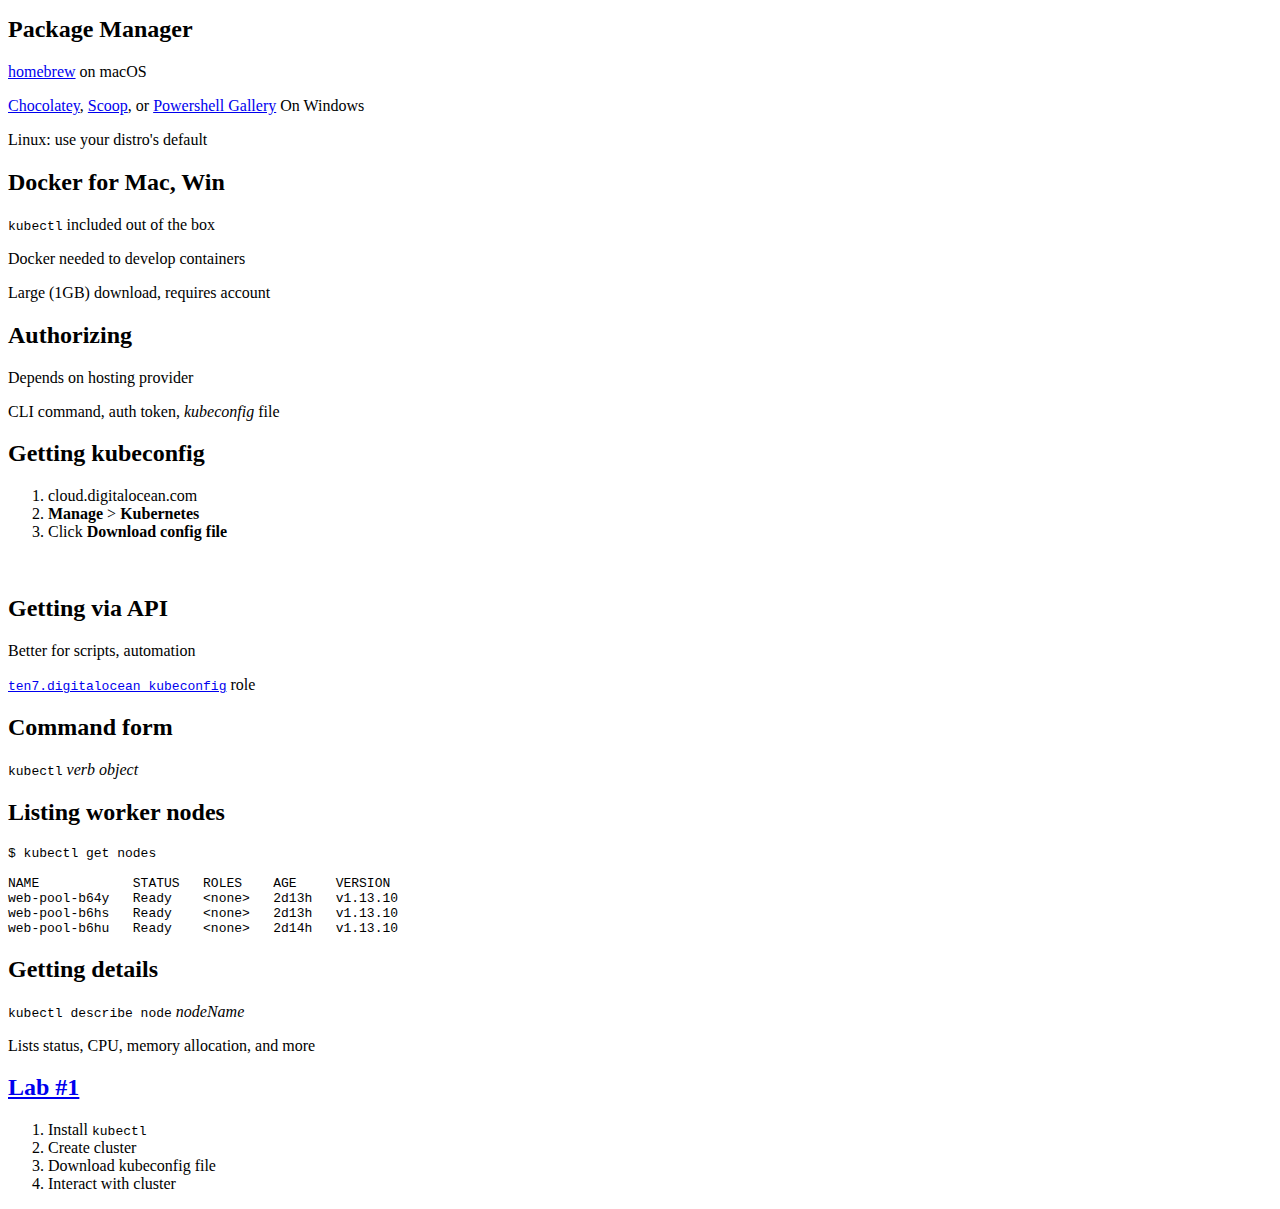
==== commit 39e8734b: ""Taylor" should be "Tailor"" ====
--- a/unit01_helloK8s.html
+++ b/unit01_helloK8s.html
@@ -185,7 +185,7 @@
 			<section>
 				<h2>Expressive power</h2>
 				<p class="fragment"><em>Pods</em> only one manageable object</p>
-				<p class="fragment">Taylor k8s to your app, not the other way around</p>
+				<p class="fragment">Tailor k8s to your app, not the other way around</p>
 			</section>
 			<section>
 				<h2>Interacting</h2>
@@ -316,6 +316,7 @@
 				<h2>Docker for Mac, Win</h2>
 				<p class="fragment"><code>kubectl</code> included out of the box</p>
 				<p class="fragment">Docker needed to develop containers</p>
+				<p class="fragment">Large (1GB) download, requires account</p>
 			</section>
 			<section>
 				<h2>Authorizing</h2>
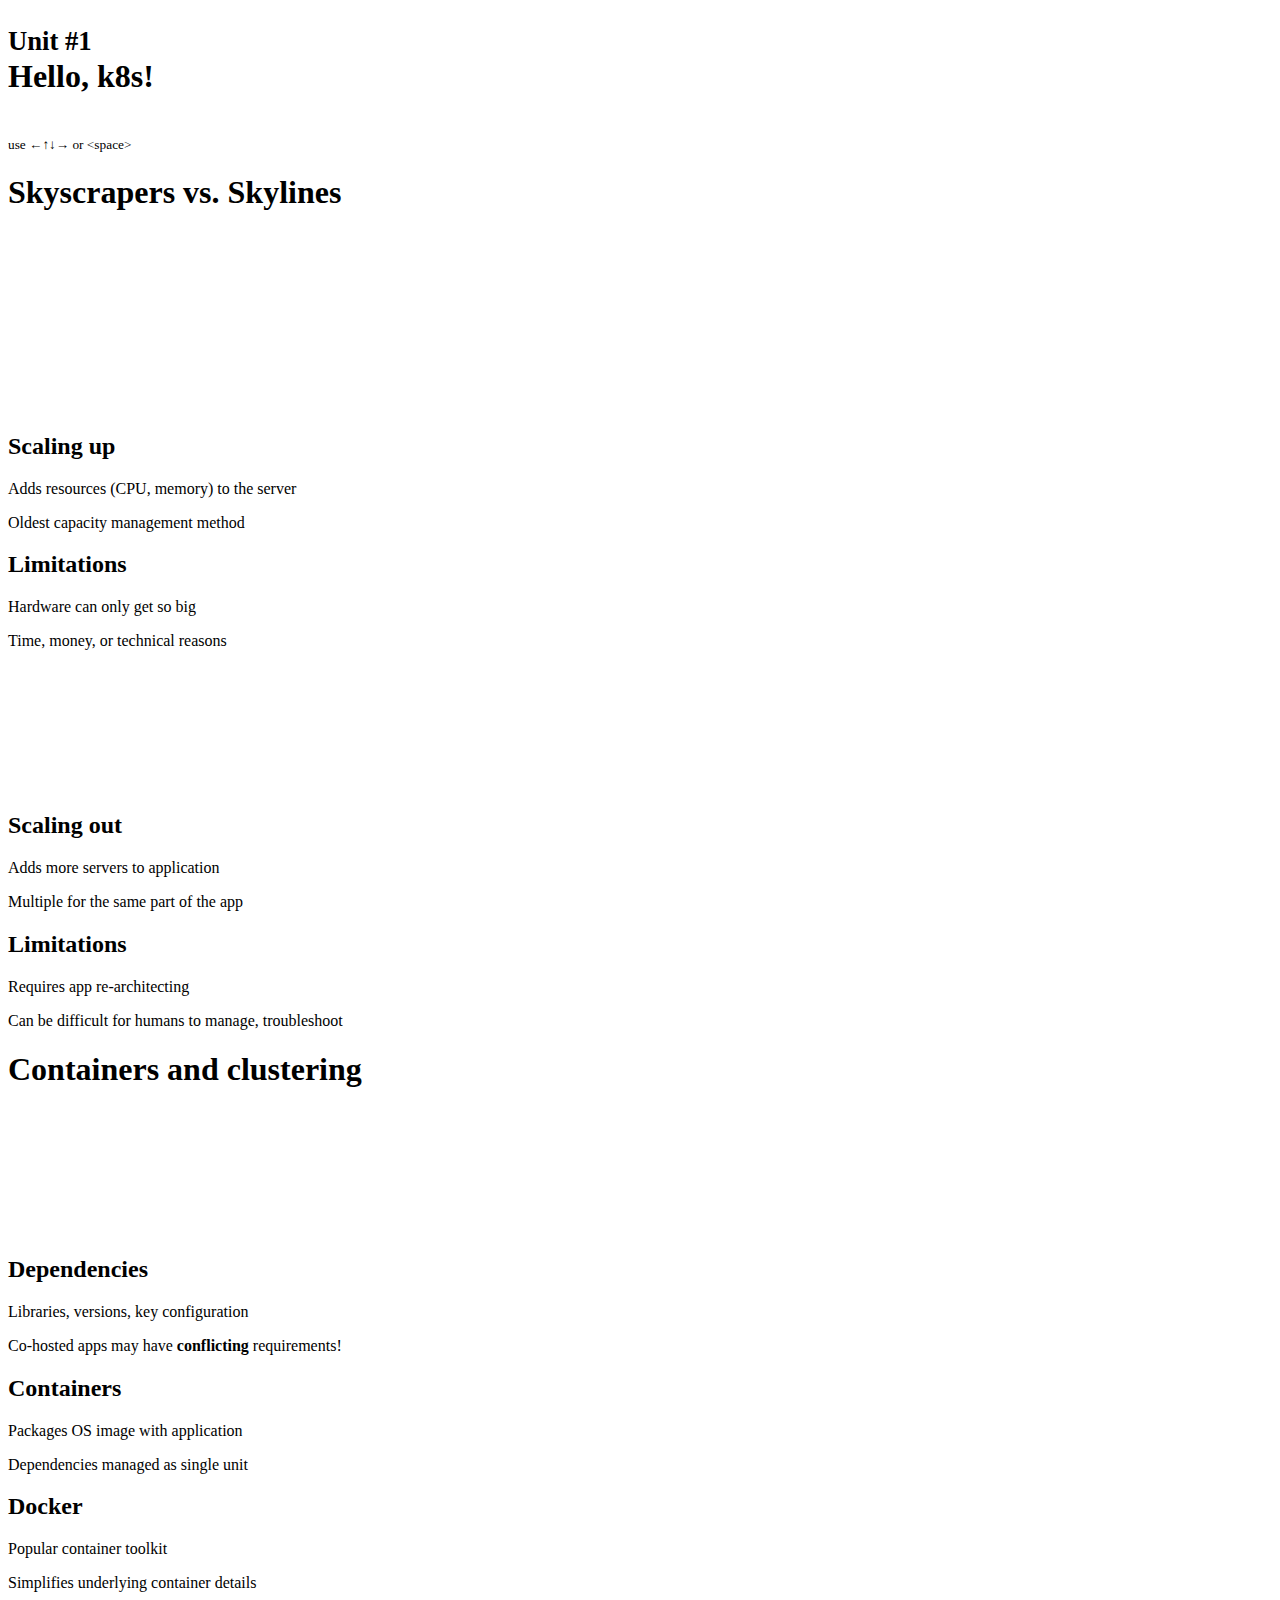
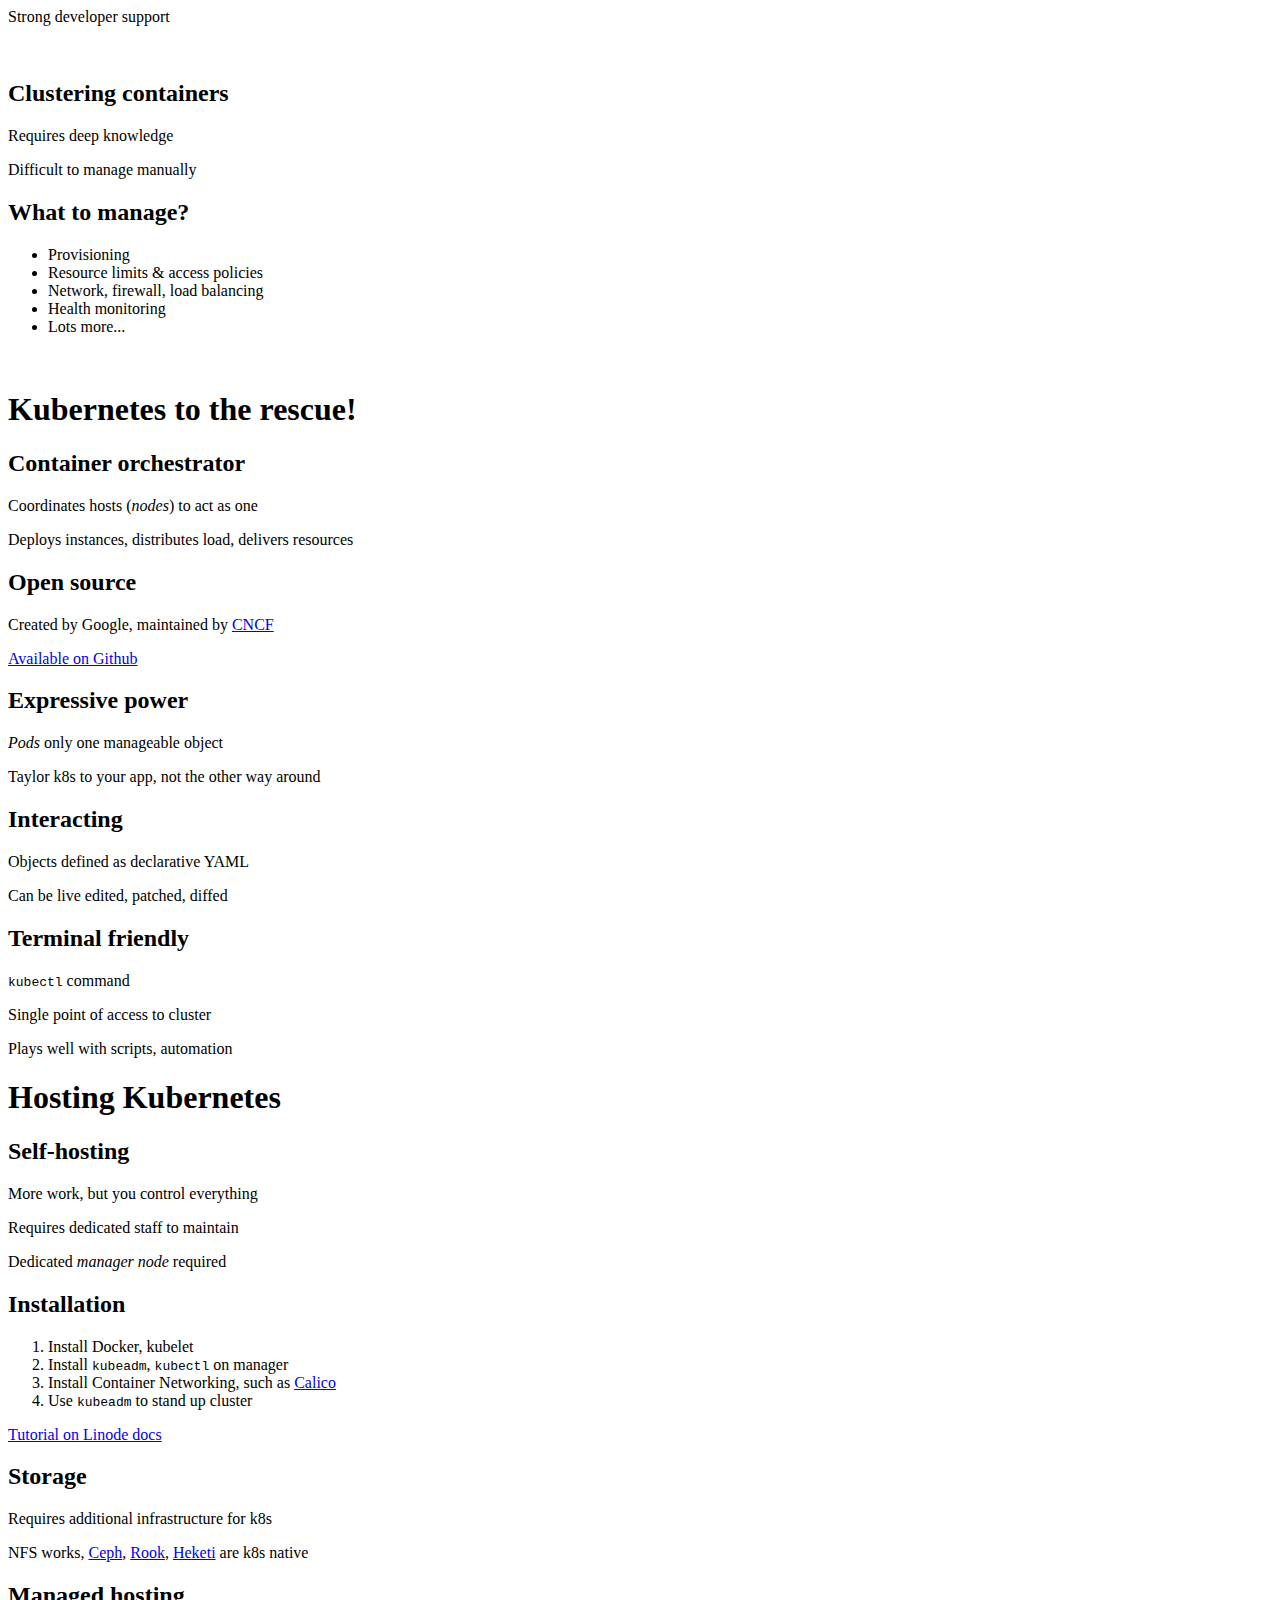
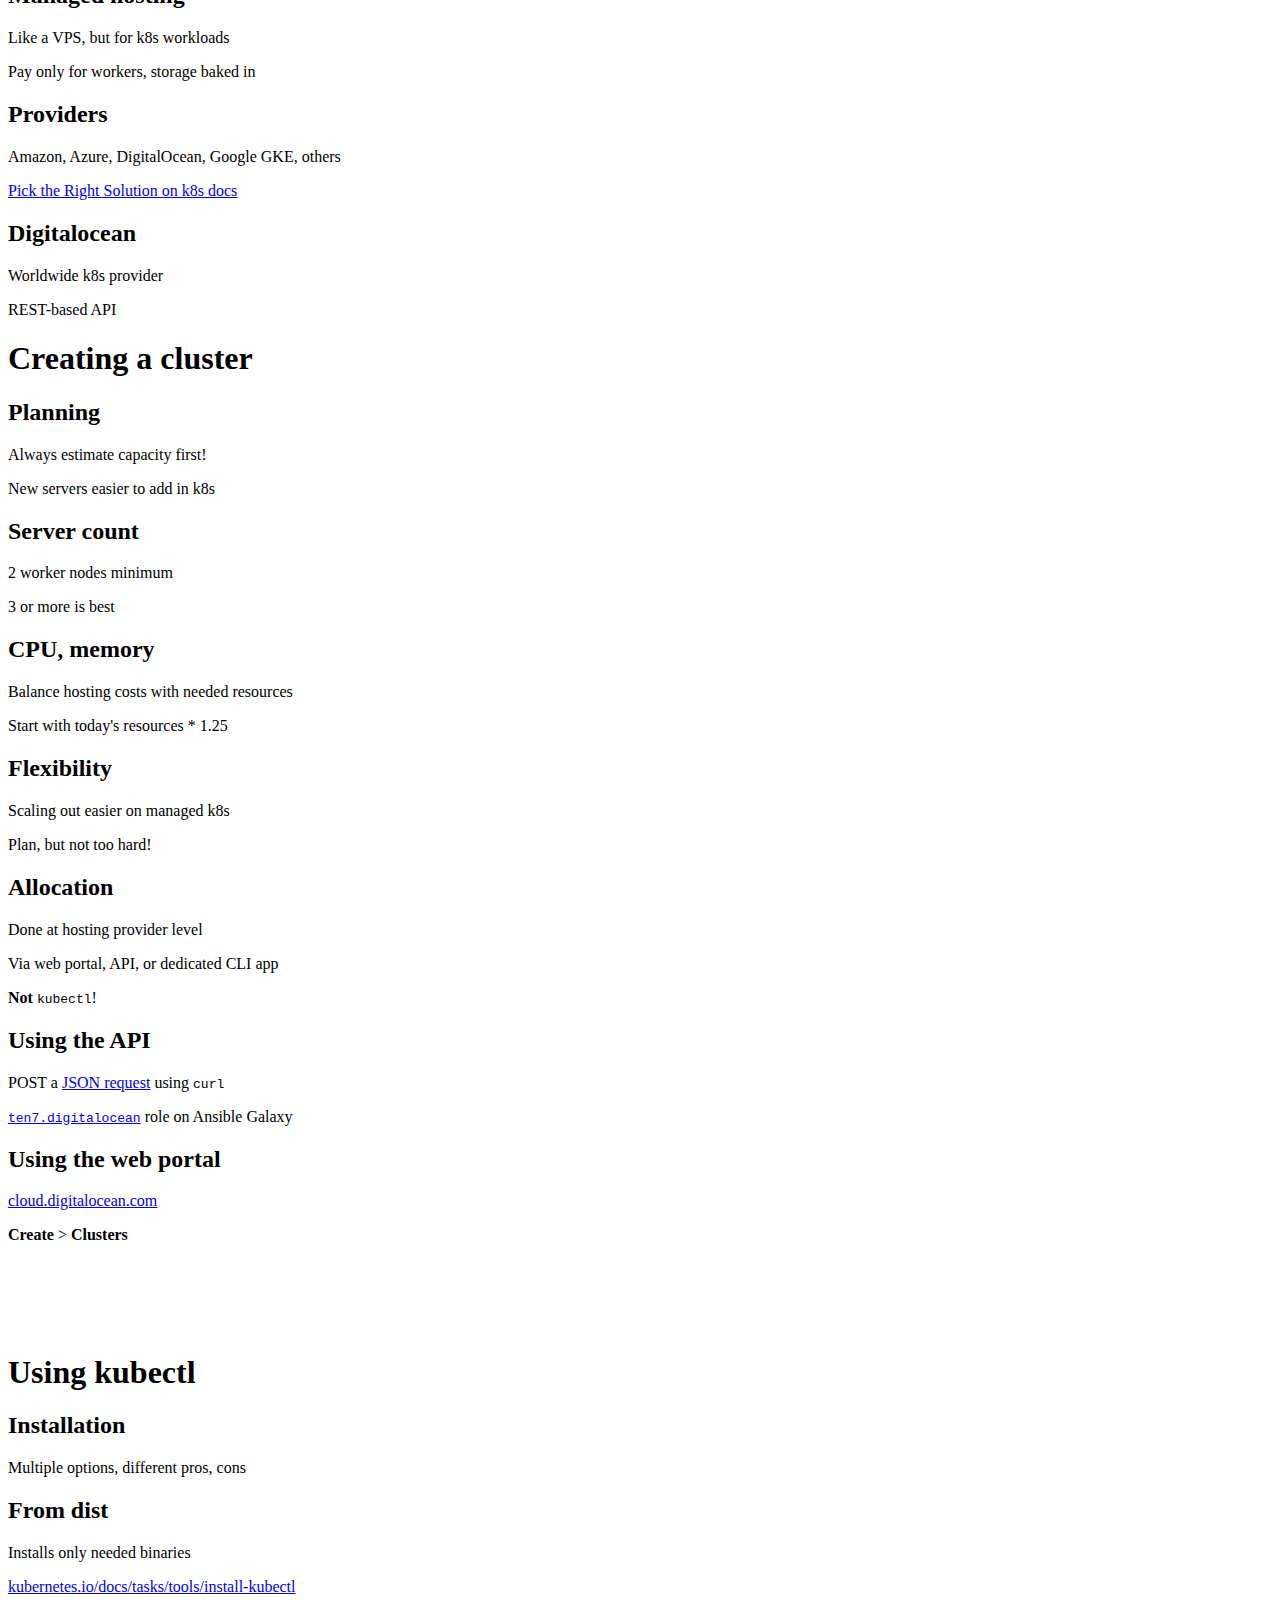
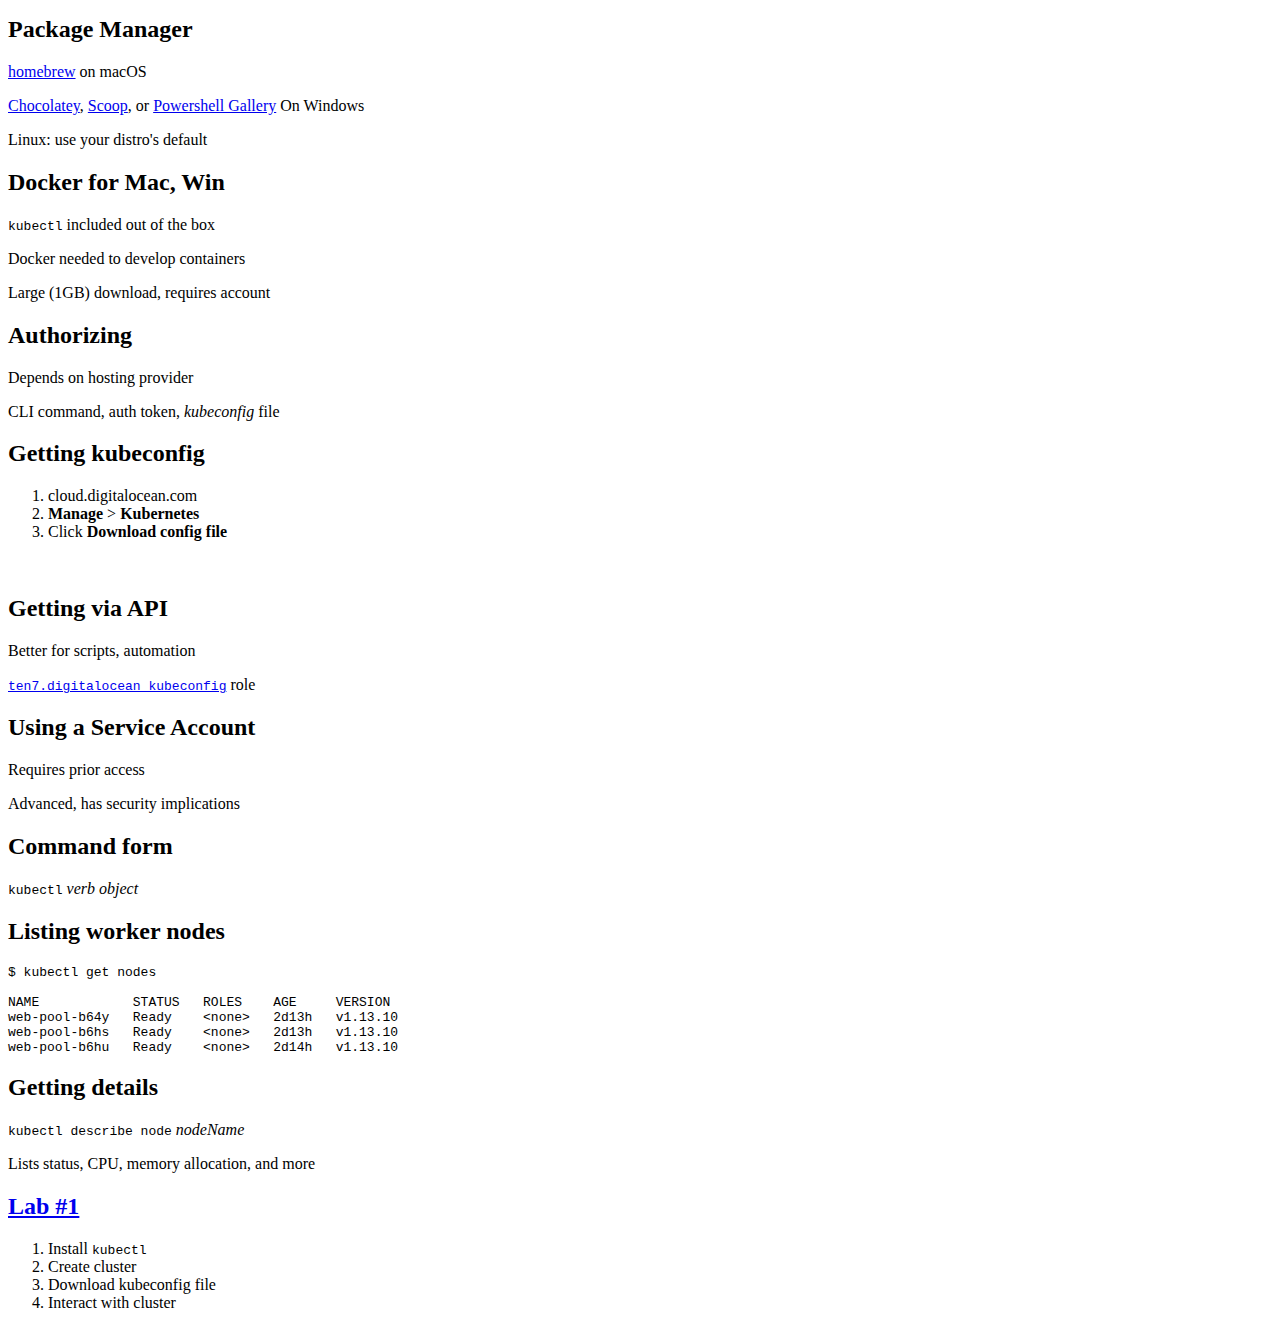
==== commit 1fb99cec: "Minor fixes." ====
--- a/unit01_helloK8s.html
+++ b/unit01_helloK8s.html
@@ -185,7 +185,7 @@
 			<section>
 				<h2>Expressive power</h2>
 				<p class="fragment"><em>Pods</em> only one manageable object</p>
-				<p class="fragment">Tailor k8s to your app, not the other way around</p>
+				<p class="fragment">Taylor k8s to your app, not the other way around</p>
 			</section>
 			<section>
 				<h2>Interacting</h2>
@@ -339,6 +339,11 @@
 				<p class="fragment">Better for scripts, automation</p>
 				<p class="fragment"><a href="https://galaxy.ansible.com/ten7/digitalocean_kubeconfig"><code>ten7.digitalocean_kubeconfig</code></a> role</p>
 			</section>
+      <section>
+        <h2>Using a Service Account</h2>
+        <p class="fragment">Requires prior access</p>
+        <p class="fragment">Advanced, has security implications</p>
+      </section>
 			<section>
 				<h2>Command form</h2>
 				<p class="fragment"><code>kubectl</code> <em>verb</em> <em>object</em></p>
